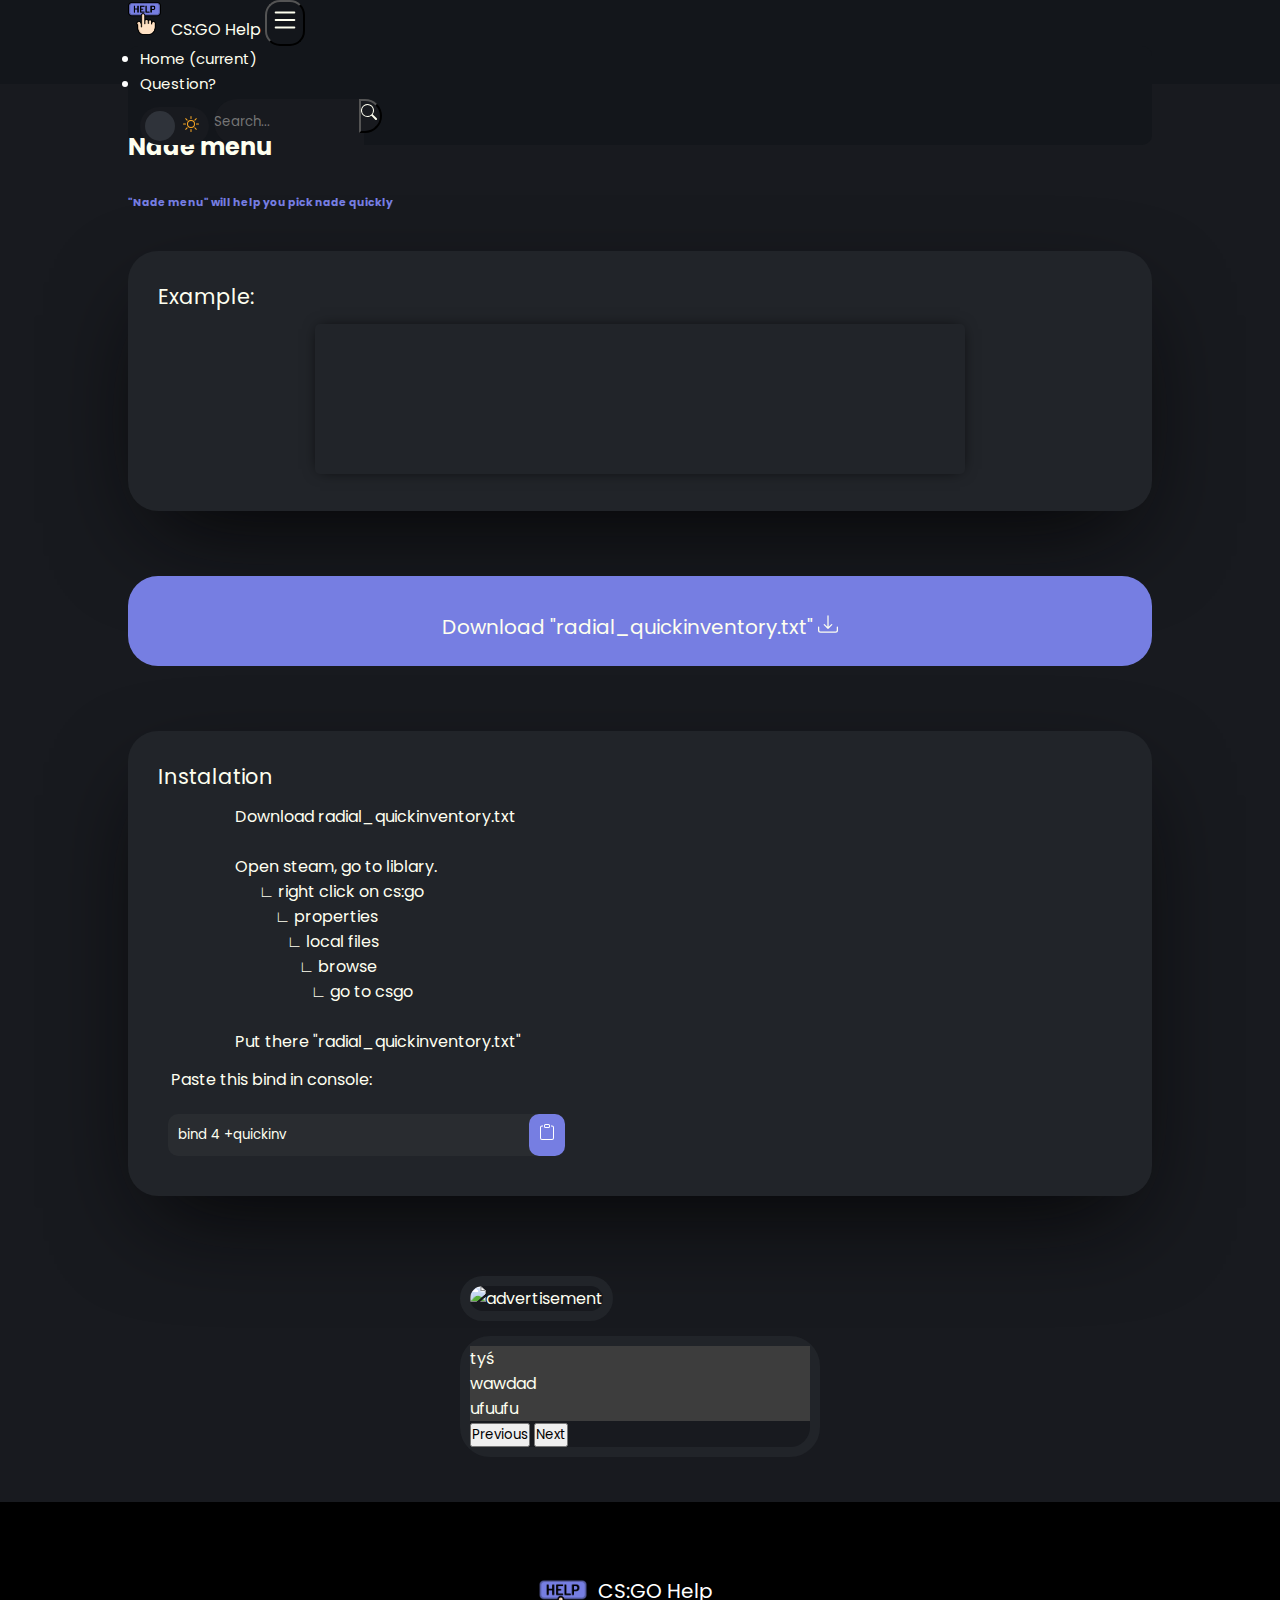
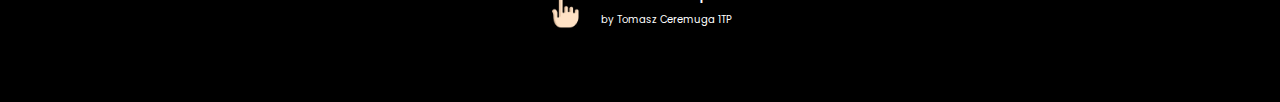
==== articles/nade-menu/nadeMenu.html @ e853deb7 "first commit" ====
<!DOCTYPE html>
<html lang="en">

<head>
  <meta charset="UTF-8">
  <meta http-equiv="X-UA-Compatible" content="IE=edge">
  <meta name="viewport" content="width=device-width, initial-scale=1.0">
  <title>CS:GO HELP | Nade menu</title>
  <script
  src="https://code.jquery.com/jquery-3.6.0.js"
  integrity="sha256-H+K7U5CnXl1h5ywQfKtSj8PCmoN9aaq30gDh27Xc0jk="
  crossorigin="anonymous"></script>
  <link rel="icon" href="../../index/img_index/help_icon.png">
  <link rel="stylesheet" href="https://cdn.jsdelivr.net/npm/bootstrap@4.6.1/dist/css/bootstrap.min.css" integrity="sha384-zCbKRCUGaJDkqS1kPbPd7TveP5iyJE0EjAuZQTgFLD2ylzuqKfdKlfG/eSrtxUkn" crossorigin="anonymous">
  <link rel="stylesheet" href="../../css/style.css">
  <link rel="stylesheet" href="../../css/dark.css">  
   
  
  <style>
    @media only screen and (max-width: 991px) {
        .label{
          margin-top: 3px !important;
        }
        
    }
  </style>
  
</head>
  
<body>

  <nav class="navbar navbar-expand-lg sticky-top x-0 z-30" style=" min-height: 84px !important; background-color: #13161B; color: rgb(255, 255, 255); padding-left: 10%; padding-right: 10%; height: 84px; top: -3px !important">

    <a class="navbar-brand" href="../../index.html"> <img src="../../img/help_icon.png" width="33" height="33"
        class="d-inline-block align-top" alt="logo" style="margin-right: 0.5vw;"> <span class="text60px">CS:GO Help</span> </a>
    <button class="navbar-toggler" type="button" data-toggle="collapse" data-target="#navbarSupportedContent"
      aria-controls="navbarSupportedContent" aria-expanded="false" aria-label="Toggle navigation"  style="background-color: #13161B; padding: 3px 3px 3px 3px; border-radius: 15px !important;">
      
      
      <span class="navbar-toggler-icon" style="color: rgb(254, 255, 240); "><svg xmlns="http://www.w3.org/2000/svg" width="30" height="30" fill="currentColor" class="bi bi-list" viewBox="0 0 16 16">
        <path fill-rule="evenodd" d="M2.5 12a.5.5 0 0 1 .5-.5h10a.5.5 0 0 1 0 1H3a.5.5 0 0 1-.5-.5zm0-4a.5.5 0 0 1 .5-.5h10a.5.5 0 0 1 0 1H3a.5.5 0 0 1-.5-.5zm0-4a.5.5 0 0 1 .5-.5h10a.5.5 0 0 1 0 1H3a.5.5 0 0 1-.5-.5z"/>
      </svg ></span>
    </button>

    <div class="collapse navbar-collapse" id="navbarSupportedContent" style="background-color: #13161B;  border-radius: 10px; padding-left: 12px;">
      <ul class="navbar-nav mr-auto">
        <li class="nav-item active">
          <a class="nav-link" href="#">Home <span class="sr-only">(current)</span></a>
        </li>
        <li class="nav-item">
          <a class="nav-link" href="https://discord.gg/2qhRYA9V">Question?</a>
        </li>
      </ul>
      
      <!-- przelacznik -->
      <div class="buttons2">
        <input type="checkbox" class="checkbox" id="checkbox" style="margin-top: -3px !important; margin-right: -13px !important; color: rgb(254, 255, 240);">
        <label for="checkbox" class="label">
          <i class="bi bbi-brightness-high"><svg xmlns="http://www.w3.org/2000/svg" width="16.3" height="16.3" fill="currentColor" class="bi bi-moon" viewBox="0 0 16 16">
              <path d="M6 .278a.768.768 0 0 1 .08.858 7.208 7.208 0 0 0-.878 3.46c0 4.021 3.278 7.277 7.318 7.277.527 0 1.04-.055 1.533-.16a.787.787 0 0 1 .81.316.733.733 0 0 1-.031.893A8.349 8.349 0 0 1 8.344 16C3.734 16 0 12.286 0 7.71 0 4.266 2.114 1.312 5.124.06A.752.752 0 0 1 6 .278zM4.858 1.311A7.269 7.269 0 0 0 1.025 7.71c0 4.02 3.279 7.276 7.319 7.276a7.316 7.316 0 0 0 5.205-2.162c-.337.042-.68.063-1.029.063-4.61 0-8.343-3.714-8.343-8.29 0-1.167.242-2.278.681-3.286z"/>
            </svg></i>
          <i class="bi bi-moon"><svg xmlns="http://www.w3.org/2000/svg" width="16" height="16" fill="currentColor" class="bi bi-brightness-high" viewBox="0 0 16 16">
              <path d="M8 11a3 3 0 1 1 0-6 3 3 0 0 1 0 6zm0 1a4 4 0 1 0 0-8 4 4 0 0 0 0 8zM8 0a.5.5 0 0 1 .5.5v2a.5.5 0 0 1-1 0v-2A.5.5 0 0 1 8 0zm0 13a.5.5 0 0 1 .5.5v2a.5.5 0 0 1-1 0v-2A.5.5 0 0 1 8 13zm8-5a.5.5 0 0 1-.5.5h-2a.5.5 0 0 1 0-1h2a.5.5 0 0 1 .5.5zM3 8a.5.5 0 0 1-.5.5h-2a.5.5 0 0 1 0-1h2A.5.5 0 0 1 3 8zm10.657-5.657a.5.5 0 0 1 0 .707l-1.414 1.415a.5.5 0 1 1-.707-.708l1.414-1.414a.5.5 0 0 1 .707 0zm-9.193 9.193a.5.5 0 0 1 0 .707L3.05 13.657a.5.5 0 0 1-.707-.707l1.414-1.414a.5.5 0 0 1 .707 0zm9.193 2.121a.5.5 0 0 1-.707 0l-1.414-1.414a.5.5 0 0 1 .707-.707l1.414 1.414a.5.5 0 0 1 0 .707zM4.464 4.465a.5.5 0 0 1-.707 0L2.343 3.05a.5.5 0 1 1 .707-.707l1.414 1.414a.5.5 0 0 1 0 .708z"/>
            </svg></i>
          <div class="ball"> </div>
        </label>
      

      <!-- searcher -->
      
      <form class="form-inline my-2 my-lg-0" style="display: flex; margin-top: 3px !important;">
        <input class="form-control shadow-none" type="search" placeholder="Search..." aria-label="Search"
          style="border: 0;border-radius: 50px 0 0 50px; width: 150px; margin-right: -5px !important;  background-color: #181A1F; color: rgb(254, 255, 240 ) !important;">
        <button class="btn shadow-none" type="submit" style="border-radius: 0 50px 50px 0;height: calc(1.5em + .75rem + 2px) !important; background-color: #181A1F; color: #fefff0; position: relative;"><svg xmlns="http://www.w3.org/2000/svg" width="16" height="16" fill="currentColor" class="bi bi-search" viewBox="0 0 16 16">
            <path d="M11.742 10.344a6.5 6.5 0 1 0-1.397 1.398h-.001c.03.04.062.078.098.115l3.85 3.85a1 1 0 0 0 1.415-1.414l-3.85-3.85a1.007 1.007 0 0 0-.115-.1zM12 6.5a5.5 5.5 0 1 1-11 0 5.5 5.5 0 0 1 11 0z"/>
          </svg></button>
      </form>
       </div>
    </div>
    </nav>


  <!-- HERE START -->

<div class="article1">
 <div class="sections">  
  <div class="left-section">
    

    <h2 class="htitle">Nade menu</h2>
      <h6 class="description"> <span class="purple-text">"Nade menu" will help you pick nade quickly</span> </h6>
    
    
      <div class="lighter" style="margin-top: 40px;"> 
       <p class="inlighter">Example:</p>
       <div class="video-container" style="width: 100%; text-align: center;">
          <video id="video1" autoplay muted loop
          style="width: 80%; max-width: 650px ;border-radius: 5px; box-shadow: 0px 0px 15px -5px rgba(0, 0, 0, 1);">
          <source src="../../video/nade-menu-example.mp4" type="video/mp4">
          Your browser does not support HTML video.
          </video>
        </div>
     </div>
    
        <div class="download-button">  
          <a class="download-link" href="https://github.com/tomaszceremuga/quick_inventory/archive/refs/heads/master.zip">
            <p>  
              Download "radial_quickinventory.txt" 
                    <svg xmlns="http://www.w3.org/2000/svg" width="20" height="20" fill="currentColor" class="bi bi-download" viewBox="0 0 16 16">
                <path d="M.5 9.9a.5.5 0 0 1 .5.5v2.5a1 1 0 0 0 1 1h12a1 1 0 0 0 1-1v-2.5a.5.5 0 0 1 1 0v2.5a2 2 0 0 1-2 2H2a2 2 0 0 1-2-2v-2.5a.5.5 0 0 1 .5-.5z"/>
                <path d="M7.646 11.854a.5.5 0 0 0 .708 0l3-3a.5.5 0 0 0-.708-.708L8.5 10.293V1.5a.5.5 0 0 0-1 0v8.793L5.354 8.146a.5.5 0 1 0-.708.708l3 3z"/>
              </svg>
            </p> 
          </a>
          
        </div>

       <div class="lighter" >
          <p class="inlighter">Instalation</p>
          <p style="margin-left: 6vw;"> Download radial_quickinventory.txt <br>
          <br>
            Open steam, go to liblary.
          <br> &nbsp;&nbsp;&nbsp;&nbsp;&nbsp;&nbsp;∟︎ right click on cs:go
          <br> &nbsp;&nbsp;&nbsp;&nbsp;&nbsp;&nbsp;&nbsp;&nbsp;&nbsp; ∟︎ properties
          <br> &nbsp;&nbsp;&nbsp;&nbsp;&nbsp;&nbsp;&nbsp;&nbsp;&nbsp;&nbsp;&nbsp;&nbsp; ∟︎ local files
          <br> &nbsp;&nbsp;&nbsp;&nbsp;&nbsp;&nbsp;&nbsp;&nbsp;&nbsp;&nbsp;&nbsp;&nbsp;&nbsp;&nbsp;&nbsp; ∟︎ browse
          <br> &nbsp;&nbsp;&nbsp;&nbsp;&nbsp;&nbsp;&nbsp;&nbsp;&nbsp;&nbsp;&nbsp;&nbsp;&nbsp;&nbsp;&nbsp;&nbsp;&nbsp;&nbsp;
          ∟︎ go to csgo
          <br>
          <br> Put there "radial_quickinventory.txt"
          </p>

          <div class="copy-bind">
            <div class="label1">
              Paste this bind in console:
            </div>
            <div class="copy-text">
              <input type="text" class="text" value="bind 4 +quickinv">
              <button>
                <svg xmlns="http://www.w3.org/2000/svg" width="16" height="16" fill="currentColor" class="bi bi-clipboard" viewBox="0 0 16 16">
                  <path d="M4 1.5H3a2 2 0 0 0-2 2V14a2 2 0 0 0 2 2h10a2 2 0 0 0 2-2V3.5a2 2 0 0 0-2-2h-1v1h1a1 1 0 0 1 1 1V14a1 1 0 0 1-1 1H3a1 1 0 0 1-1-1V3.5a1 1 0 0 1 1-1h1v-1z"/>
                  <path d="M9.5 1a.5.5 0 0 1 .5.5v1a.5.5 0 0 1-.5.5h-3a.5.5 0 0 1-.5-.5v-1a.5.5 0 0 1 .5-.5h3zm-3-1A1.5 1.5 0 0 0 5 1.5v1A1.5 1.5 0 0 0 6.5 4h3A1.5 1.5 0 0 0 11 2.5v-1A1.5 1.5 0 0 0 9.5 0h-3z"/>
                </svg>
              </button>
        </div>
      </div>
    </div>
    


  </div>
   <div class="right-section">
    <div class="advertisement">
        <a href="#" class="advertisment-link"><img src="https://www.signs.pl/il/16/Coca-Cola_od_nas.jpg" alt="advertisement" class="advertisment-img"></a>
    </div>
    <div class="other tutorials"> 
      <div id="carouselExampleControls" class="carousel slide" data-ride="carousel">
        <div class="carousel-inner">
          <div class="carousel-item active">
            tyś
          </div>
          <div class="carousel-item">
            wawdad
          </div>
          <div class="carousel-item">
            ufuufu
          </div>
        </div>
       <button class="carousel-control-prev" type="button" data-target="#carouselExampleControls" data-slide="prev">
          <span class="carousel-control-prev-icon" aria-hidden="true"></span>
          <span class="sr-only">Previous</span>
        </button>
        <button class="carousel-control-next" type="button" data-target="#carouselExampleControls" data-slide="next">
          <span class="carousel-control-next-icon" aria-hidden="true"></span>
          <span class="sr-only">Next</span>
        </button>
      </div>
    </div>
  </div> 
 </div>
</div>









<footer>
  <div class="in-footer">
    <a href="#" style="font-size: 20px;"><img class="footer-logo" src="../../img/help_icon.png" alt="your webbrowser doesn't support img">
    <p class="footer-text"> CS:GO Help</a>
    <br>
    <span style="font-size: 10px; margin-left: 3px;">by Tomasz Ceremuga 1TP</span></p>
  </div>
</footer>

<script src="https://cdn.jsdelivr.net/npm/jquery@3.5.1/dist/jquery.slim.min.js"
    integrity="sha384-DfXdz2htPH0lsSSs5nCTpuj/zy4C+OGpamoFVy38MVBnE+IbbVYUew+OrCXaRkfj"
    crossorigin="anonymous"></script>
  <script src="https://cdn.jsdelivr.net/npm/bootstrap@4.6.1/dist/js/bootstrap.bundle.min.js"
    integrity="sha384-fQybjgWLrvvRgtW6bFlB7jaZrFsaBXjsOMm/tB9LTS58ONXgqbR9W8oWht/amnpF"
    crossorigin="anonymous"></script>
  <script src="https://cdn.jsdelivr.net/npm/js-cookie@3.0.1/dist/js.cookie.min.js"></script>
<script>
  
  // SWITCH MODE

  const checkbox = document.getElementById('checkbox');
  let isLight = 0

  checkbox.addEventListener('change', () => {
    if (isLight == 0) {
        $('link[href="../../css/dark.css"]').attr("href","../../css/light.css")
        isLight = 1
    } else {
      $('link[href="../../css/light.css"]').attr("href","../../css/dark.css")
      isLight = 0
      }
    });
  
  
  // COPY BIND
  let copyText = document.querySelector(".copy-text");
      copyText.querySelector("button").addEventListener("click", function(){
          let input = copyText.querySelector("input.text");
            input.select();
            document.execCommand("copy");
            console.log('the bind has been copyed successfully');
      });

</script>
</body>

</html>
---- css/style.css ----
/* @font-face{font-family:'Inter';font-style:normal;font-weight:300;font-display:swap;src:url(https://fonts.gstatic.com/s/inter/v3/UcCO3FwrK3iLTeHuS_fvQtMwCp50KnMw2boKoduKmMEVuOKfMZs.woff) format('woff')}@font-face{font-family:'Inter';font-style:normal;font-weight:400;font-display:swap;src:url(https://fonts.gstatic.com/s/inter/v3/UcCO3FwrK3iLTeHuS_fvQtMwCp50KnMw2boKoduKmMEVuLyfMZs.woff) format('woff')}@font-face{font-family:'Inter';font-style:normal;font-weight:500;font-display:swap;src:url(https://fonts.gstatic.com/s/inter/v3/UcCO3FwrK3iLTeHuS_fvQtMwCp50KnMw2boKoduKmMEVuI6fMZs.woff) format('woff')}@font-face{font-family:'Inter';font-style:normal;font-weight:300;font-display:swap;src:url(https://fonts.gstatic.com/s/inter/v3/UcC73FwrK3iLTeHuS_fvQtMwCp50KnMa2JL7W0Q5n-wU.woff2) format('woff2');unicode-range:U+0460-052F,U+1C80-1C88,U+20B4,U+2DE0-2DFF,U+A640-A69F,U+FE2E-FE2F}@font-face{font-family:'Inter';font-style:normal;font-weight:300;font-display:swap;src:url(https://fonts.gstatic.com/s/inter/v3/UcC73FwrK3iLTeHuS_fvQtMwCp50KnMa0ZL7W0Q5n-wU.woff2) format('woff2');unicode-range:U+0400-045F,U+0490-0491,U+04B0-04B1,U+2116}@font-face{font-family:'Inter';font-style:normal;font-weight:300;font-display:swap;src:url(https://fonts.gstatic.com/s/inter/v3/UcC73FwrK3iLTeHuS_fvQtMwCp50KnMa2ZL7W0Q5n-wU.woff2) format('woff2');unicode-range:U+1F00-1FFF}@font-face{font-family:'Inter';font-style:normal;font-weight:300;font-display:swap;src:url(https://fonts.gstatic.com/s/inter/v3/UcC73FwrK3iLTeHuS_fvQtMwCp50KnMa1pL7W0Q5n-wU.woff2) format('woff2');unicode-range:U+0370-03FF}@font-face{font-family:'Inter';font-style:normal;font-weight:300;font-display:swap;src:url(https://fonts.gstatic.com/s/inter/v3/UcC73FwrK3iLTeHuS_fvQtMwCp50KnMa2pL7W0Q5n-wU.woff2) format('woff2');unicode-range:U+0102-0103,U+0110-0111,U+0128-0129,U+0168-0169,U+01A0-01A1,U+01AF-01B0,U+1EA0-1EF9,U+20AB}@font-face{font-family:'Inter';font-style:normal;font-weight:300;font-display:swap;src:url(https://fonts.gstatic.com/s/inter/v3/UcC73FwrK3iLTeHuS_fvQtMwCp50KnMa25L7W0Q5n-wU.woff2) format('woff2');unicode-range:U+0100-024F,U+0259,U+1E00-1EFF,U+2020,U+20A0-20AB,U+20AD-20CF,U+2113,U+2C60-2C7F,U+A720-A7FF}@font-face{font-family:'Inter';font-style:normal;font-weight:300;font-display:swap;src:url(https://fonts.gstatic.com/s/inter/v3/UcC73FwrK3iLTeHuS_fvQtMwCp50KnMa1ZL7W0Q5nw.woff2) format('woff2');unicode-range:U+0000-00FF,U+0131,U+0152-0153,U+02BB-02BC,U+02C6,U+02DA,U+02DC,U+2000-206F,U+2074,U+20AC,U+2122,U+2191,U+2193,U+2212,U+2215,U+FEFF,U+FFFD}@font-face{font-family:'Inter';font-style:normal;font-weight:400;font-display:swap;src:url(https://fonts.gstatic.com/s/inter/v3/UcC73FwrK3iLTeHuS_fvQtMwCp50KnMa2JL7W0Q5n-wU.woff2) format('woff2');unicode-range:U+0460-052F,U+1C80-1C88,U+20B4,U+2DE0-2DFF,U+A640-A69F,U+FE2E-FE2F}@font-face{font-family:'Inter';font-style:normal;font-weight:400;font-display:swap;src:url(https://fonts.gstatic.com/s/inter/v3/UcC73FwrK3iLTeHuS_fvQtMwCp50KnMa0ZL7W0Q5n-wU.woff2) format('woff2');unicode-range:U+0400-045F,U+0490-0491,U+04B0-04B1,U+2116}@font-face{font-family:'Inter';font-style:normal;font-weight:400;font-display:swap;src:url(https://fonts.gstatic.com/s/inter/v3/UcC73FwrK3iLTeHuS_fvQtMwCp50KnMa2ZL7W0Q5n-wU.woff2) format('woff2');unicode-range:U+1F00-1FFF}@font-face{font-family:'Inter';font-style:normal;font-weight:400;font-display:swap;src:url(https://fonts.gstatic.com/s/inter/v3/UcC73FwrK3iLTeHuS_fvQtMwCp50KnMa1pL7W0Q5n-wU.woff2) format('woff2');unicode-range:U+0370-03FF}@font-face{font-family:'Inter';font-style:normal;font-weight:400;font-display:swap;src:url(https://fonts.gstatic.com/s/inter/v3/UcC73FwrK3iLTeHuS_fvQtMwCp50KnMa2pL7W0Q5n-wU.woff2) format('woff2');unicode-range:U+0102-0103,U+0110-0111,U+0128-0129,U+0168-0169,U+01A0-01A1,U+01AF-01B0,U+1EA0-1EF9,U+20AB}@font-face{font-family:'Inter';font-style:normal;font-weight:400;font-display:swap;src:url(https://fonts.gstatic.com/s/inter/v3/UcC73FwrK3iLTeHuS_fvQtMwCp50KnMa25L7W0Q5n-wU.woff2) format('woff2');unicode-range:U+0100-024F,U+0259,U+1E00-1EFF,U+2020,U+20A0-20AB,U+20AD-20CF,U+2113,U+2C60-2C7F,U+A720-A7FF}@font-face{font-family:'Inter';font-style:normal;font-weight:400;font-display:swap;src:url(https://fonts.gstatic.com/s/inter/v3/UcC73FwrK3iLTeHuS_fvQtMwCp50KnMa1ZL7W0Q5nw.woff2) format('woff2');unicode-range:U+0000-00FF,U+0131,U+0152-0153,U+02BB-02BC,U+02C6,U+02DA,U+02DC,U+2000-206F,U+2074,U+20AC,U+2122,U+2191,U+2193,U+2212,U+2215,U+FEFF,U+FFFD}@font-face{font-family:'Inter';font-style:normal;font-weight:500;font-display:swap;src:url(https://fonts.gstatic.com/s/inter/v3/UcC73FwrK3iLTeHuS_fvQtMwCp50KnMa2JL7W0Q5n-wU.woff2) format('woff2');unicode-range:U+0460-052F,U+1C80-1C88,U+20B4,U+2DE0-2DFF,U+A640-A69F,U+FE2E-FE2F}@font-face{font-family:'Inter';font-style:normal;font-weight:500;font-display:swap;src:url(https://fonts.gstatic.com/s/inter/v3/UcC73FwrK3iLTeHuS_fvQtMwCp50KnMa0ZL7W0Q5n-wU.woff2) format('woff2');unicode-range:U+0400-045F,U+0490-0491,U+04B0-04B1,U+2116}@font-face{font-family:'Inter';font-style:normal;font-weight:500;font-display:swap;src:url(https://fonts.gstatic.com/s/inter/v3/UcC73FwrK3iLTeHuS_fvQtMwCp50KnMa2ZL7W0Q5n-wU.woff2) format('woff2');unicode-range:U+1F00-1FFF}@font-face{font-family:'Inter';font-style:normal;font-weight:500;font-display:swap;src:url(https://fonts.gstatic.com/s/inter/v3/UcC73FwrK3iLTeHuS_fvQtMwCp50KnMa1pL7W0Q5n-wU.woff2) format('woff2');unicode-range:U+0370-03FF}@font-face{font-family:'Inter';font-style:normal;font-weight:500;font-display:swap;src:url(https://fonts.gstatic.com/s/inter/v3/UcC73FwrK3iLTeHuS_fvQtMwCp50KnMa2pL7W0Q5n-wU.woff2) format('woff2');unicode-range:U+0102-0103,U+0110-0111,U+0128-0129,U+0168-0169,U+01A0-01A1,U+01AF-01B0,U+1EA0-1EF9,U+20AB}@font-face{font-family:'Inter';font-style:normal;font-weight:500;font-display:swap;src:url(https://fonts.gstatic.com/s/inter/v3/UcC73FwrK3iLTeHuS_fvQtMwCp50KnMa25L7W0Q5n-wU.woff2) format('woff2');unicode-range:U+0100-024F,U+0259,U+1E00-1EFF,U+2020,U+20A0-20AB,U+20AD-20CF,U+2113,U+2C60-2C7F,U+A720-A7FF}@font-face{font-family:'Inter';font-style:normal;font-weight:500;font-display:swap;src:url(https://fonts.gstatic.com/s/inter/v3/UcC73FwrK3iLTeHuS_fvQtMwCp50KnMa1ZL7W0Q5nw.woff2) format('woff2');unicode-range:U+0000-00FF,U+0131,U+0152-0153,U+02BB-02BC,U+02C6,U+02DA,U+02DC,U+2000-206F,U+2074,U+20AC,U+2122,U+2191,U+2193,U+2212,U+2215,U+FEFF,U+FFFD} */
@import url('https://fonts.googleapis.com/css2?family=Poppins:wght@500&display=swap');
@import url('https://fonts.googleapis.com/css2?family=Poppins&display=swap');
*{
    margin: 0;
    padding: 0;
    font-family: 'Poppins', sans-serif;
    box-sizing: border-box;
    /* font-weight: 600;  */
}

/* Better scroll */
::-webkit-scrollbar{
    width: 7px;
    position: relative;
}
::-webkit-scrollbar-thumb{
    background-color: rgb(78, 78, 78);
    border-radius: 50px;
    margin: 0 1px 0 1px;
}



/* nav */
.dropdown-menu{
    width: 180px !important;
    border-radius: 10px !important;
    font-size: px !important;

}
.nav-link{
    font-size: 15px;

}
.dropdown-item{
    font-size: 15px;
    transition: all 0.2s ease;
}
.dropdown-item:hover{
 margin-left: 10px;  
 width: 80%; 
}

.form-inline{
    margin-top: 10px !important; 
}
@media only screen and (max-width: 991px) {
    .form-inline{
      margin-top: 5px !important;
    }
  }
.form-control{
    margin-right: -8px;
}

.buttons2{
    display: inline-flex;
}
@media only screen and (max-width: 575px) {
        .form-control{
            display: none;
        }
        .form-inline .btn{
             display: none;
           
        }
    }


.text60px{
    font-weight: 60px !important;
}
.checkbox{
    opacity: 0;
    position: absolute;

}

/* switcher */
.checkbox:checked + .label .ball{
    transform: translateX(29px);

}
.label{
    width: 69px;
    height: calc(1.5em + .75rem + 2px);
    background-color: #181A1F;
    display: flex;
    border-radius: 50px;
    align-items: center;
    padding: 16px;
    justify-content: space-between;
    position: relative;
    margin-right: 5px;
    margin-top: 11px;
}
 .ball{
    width: 30px;
    height: 30px;
    background-color: #2f333a;
    position: absolute;
    left: 5px;
    border-radius: 50%;
    transition: transform 0.15s linear;
} 
.bi-brightness-high{
    font-size: 12px;
    color: #ffab24;
    margin-top: 1px;
    margin-right: -6px;
}
.bi-moon{
    font-size: 12px;
    color: #f1c40f;
    
    margin-left: -3px;
    margin-top: -1px;
}



.form-inline{
    display: inline-block;
}
nav a{
    color: rgb(254, 255, 240) !important;
}
.bi-search{
    margin-right: 3px;
    margin-bottom: 3px;
}
article{
    margin: 45px 10%;
    min-height: 1000px;
}
article h6{
    margin: 3% 0;
     color: rgb(97, 97, 97) !important;
}
.article1{
    margin: 45px 10%;
    min-height: 1000px;
}
.article1 h6{
    margin: 3% 0;
     color: rgb(97, 97, 97) !important;
}

/* cards */
.card{
    max-width: 500px;
    margin-bottom: 20px;
    color: #fefff0;
    border: 0;
    border-radius: 30px; 
    text-align: center;

}
@media only screen and (min-width: 1900px) {
    .card{
        min-height: 350px;
    }
}
.card-img-top{
    border-radius: 30px 30px 0 0;
}
.card-title{
    font-weight: 500;
    font-size: 25px;
}
.card-link2{
    padding: 12px;
    background-color: #767de2;
    border-radius: 5px;
    font-size: 90%;
    width: 50%;
    transition: all 0.2s ease;
}
a, a:hover, a:focus, a:active {
    text-decoration: none;
    color: inherit;
}
.card-link2:hover{
    background-color: #868bda;
}



            /* in tutorial */

.setions{
    display: flex;
}
.left-section{
    max-width: 1300px;
    padding: 0;
    margin-right: 0;

}
.right-section{
    width: 100%;
    height: auto;
}
@media only screen and (min-width: 1450px) {
    .right-section{
        width: 230px;
        height: auto;
        position: absolute;
        right: 10%;
        top: 129px;
    }
}

.lighter{
    padding: 30px;
    width: auto;
    max-width: 1030px;
    border-radius: 30px;
    margin: 0 20% 65px 0;
    
}

.inlighter{
    margin: 0 0 12px 0;
    font-size: 130%;
}
.purple-text{
    color: rgb(118, 126, 226);
}

.bluer{
    background-color: rgb(118, 126, 226);
    /* padding: 20px; */
    width: 100%;
    max-width: 1030px;
    border-radius: 30px;
    /* text-align: center; */
    margin: 0 20% 65px 0;
   
}
.download-button{
    width: 100%;
    height: 90px;
    max-width: 1030px;
    margin: 0 20% 65px 0;
    background-color: rgb(118, 126, 226);
    border-radius: 30px;
}
.download-link{
    width: 100%;
    height: 100%;
    display: grid;
    place-content: center;
    border-radius: 30px;
    padding-top: 12px;
    font-size: 3vw;
    transition: all 0.2s ease;
}
@media screen and (min-width: 1000px) {
    .download-link {
       font-size: 20px;
    }
  }
.download-link:hover{
    background-color: #868bda;
}


@media only screen and (max-width: 1440px) {
    .bluer{
        margin-right: 0;
        max-width: none;
    }
    .lighter{
        margin-right: 0;
        max-width: none;
    }
    .bluer a{
        font-size: 1.5vw;
    }
  }
  @media only screen and (max-width: 768px) {
        .bluer a{
            font-size: 2.3vw;
            width: 100%;
            max-width: none !important;
        }
    }
  @media only screen and (max-width: 426px) {
    .lighter {
        font-size: 4vw;
        width: 100%;
        max-width: none !important;
    }
    .bluer a{
        font-size: 3.5vw;
        width: 100%;
        max-width: none !important;
    }
    .htitle{
        font-size: 6vw;
    }
    .description{
        font-size: 4vw;
    }
    .video-container{
        margin: -12px;
    }
    #video1{
        width: 100% !important;
        margin: 5px -12px 5px 12px;
    }
  }

  /* Copy bind */
    .label1{
        padding: 1vw;
        /* font-size: 1.7vw; */

    }
    .copy-text{
        position: relative;
        padding: 10px;
        /* background-color: rgb(87, 87, 87); */
        border-radius: 10px;
        display: flex;
        width: auto;
        
    }
    .copy-text input.text{
        padding: 10px;
        /* font-size: 1.7vw; */
        border: none;
        width: 100%;
        max-width: 380px;
        border-radius: 10px;
        outline: none;
    }
    .copy-text button{
        padding: 10px;
        color: #fff;
        /* font-size: 1.6vw; */
        background: rgb(118, 126, 226);
        border: none;
        outline: none;
        border-radius: 10px;
        cursor: pointer;
        margin-left: -19px;
    }
    .copy-text button:active {
        background: rgb(118, 126, 226);
    }
    .copy-text button:hover {
        background: #868bda;
    }
    .advertisement{
        width: 100%;
        max-width: 450px;
        height: auto;
    }
    .advertisment-img{
        width: 100%;
        max-width: 426px;
        margin: 15px 0;
        border-radius: 30px;
        transform: scale(1);
    }
    .carousel{
        width: 100%;
        max-width: 450px;
        height: auto;
        max-width: 426px;
        margin: 15px 0;
        border-radius: 30px;
        transform: scale(1);
    }
    .carousel-item{
        background-color: rgb(61, 61, 61);
    }
    @media only screen and (max-width: 426px) {
        .advertisment-img{
            transform: scale(1);
        }
        .carousel{
            transform: scale(1);
        }
    }
    @media only screen and (min-width: 426px) {
        .advertisement{
            margin: 0 auto;
            max-width: 360px;
        }  
        .carousel{
            margin: 0 auto;
            max-width: 360px;
        }  
    }
    @media only screen and (min-width: 1659px) {
        .advertisement{
            margin-left: -34px;
            margin-top: 190px;
        }
        .carousel{
            width: 100%;
            max-width: 426px;
            margin: 15px 0;
            margin-left: -34px;
            top: 65.5px;
            border-radius: 8px;
            border: 10px solid rgb(46, 46, 46);
            transform: scale(1.3);
        }
        .advertisment-img{
            margin: 0% 0 12px;
            transform: scale(1.3);

        }
        
    }
    

/* FOOTER */
footer{
    position: relative;
    bottom: 0px;
    background-color: black;
    height: 200px;
    width: 100%;
    font-size: 15px !important;
    color: white;
    display: grid;
    place-content: center;
}
.in-footer{
    display: grid;
    place-content: center;
    width: 270px;
    height: auto;
  

}
.footer-text{
    margin-left: 50px;
}
.footer-logo{
    position: absolute; 
    width: 50px;
    margin-left: -10px; 
    margin-top: 3px;
}
---- css/dark.css ----
body{
    background: #181A1F;
    color: rgb(254, 255, 240) !important;
}

hr{
    display: block; height: 1px;
    border: 0; border-top: 1px solid rgb(116, 116, 116);
    margin: 1em 0; padding: 0;
}
.card{
    background-color: #212429;
    color: #fefff0;
    box-shadow: 0px 38px 100px -26px rgba(5, 5, 6, 1);

}
.lighter{
    background-color: #212429;
    box-shadow: 0px 38px 100px -26px rgba(5, 5, 6, 1);
}
.bluer{
    box-shadow: 0px 38px 100px -26px rgba(5, 5, 6, 1);
}
.lighte11 p{
    color: #fefff0;
}
.label1{
    color: #fefff0;
}
.copy-text input.text{
    color: #fefff0;
    background-color: #292c30;

}
.advertisment-img{
    border: 10px solid #212429;
}
.carousel{
    border: 10px solid #212429;
}
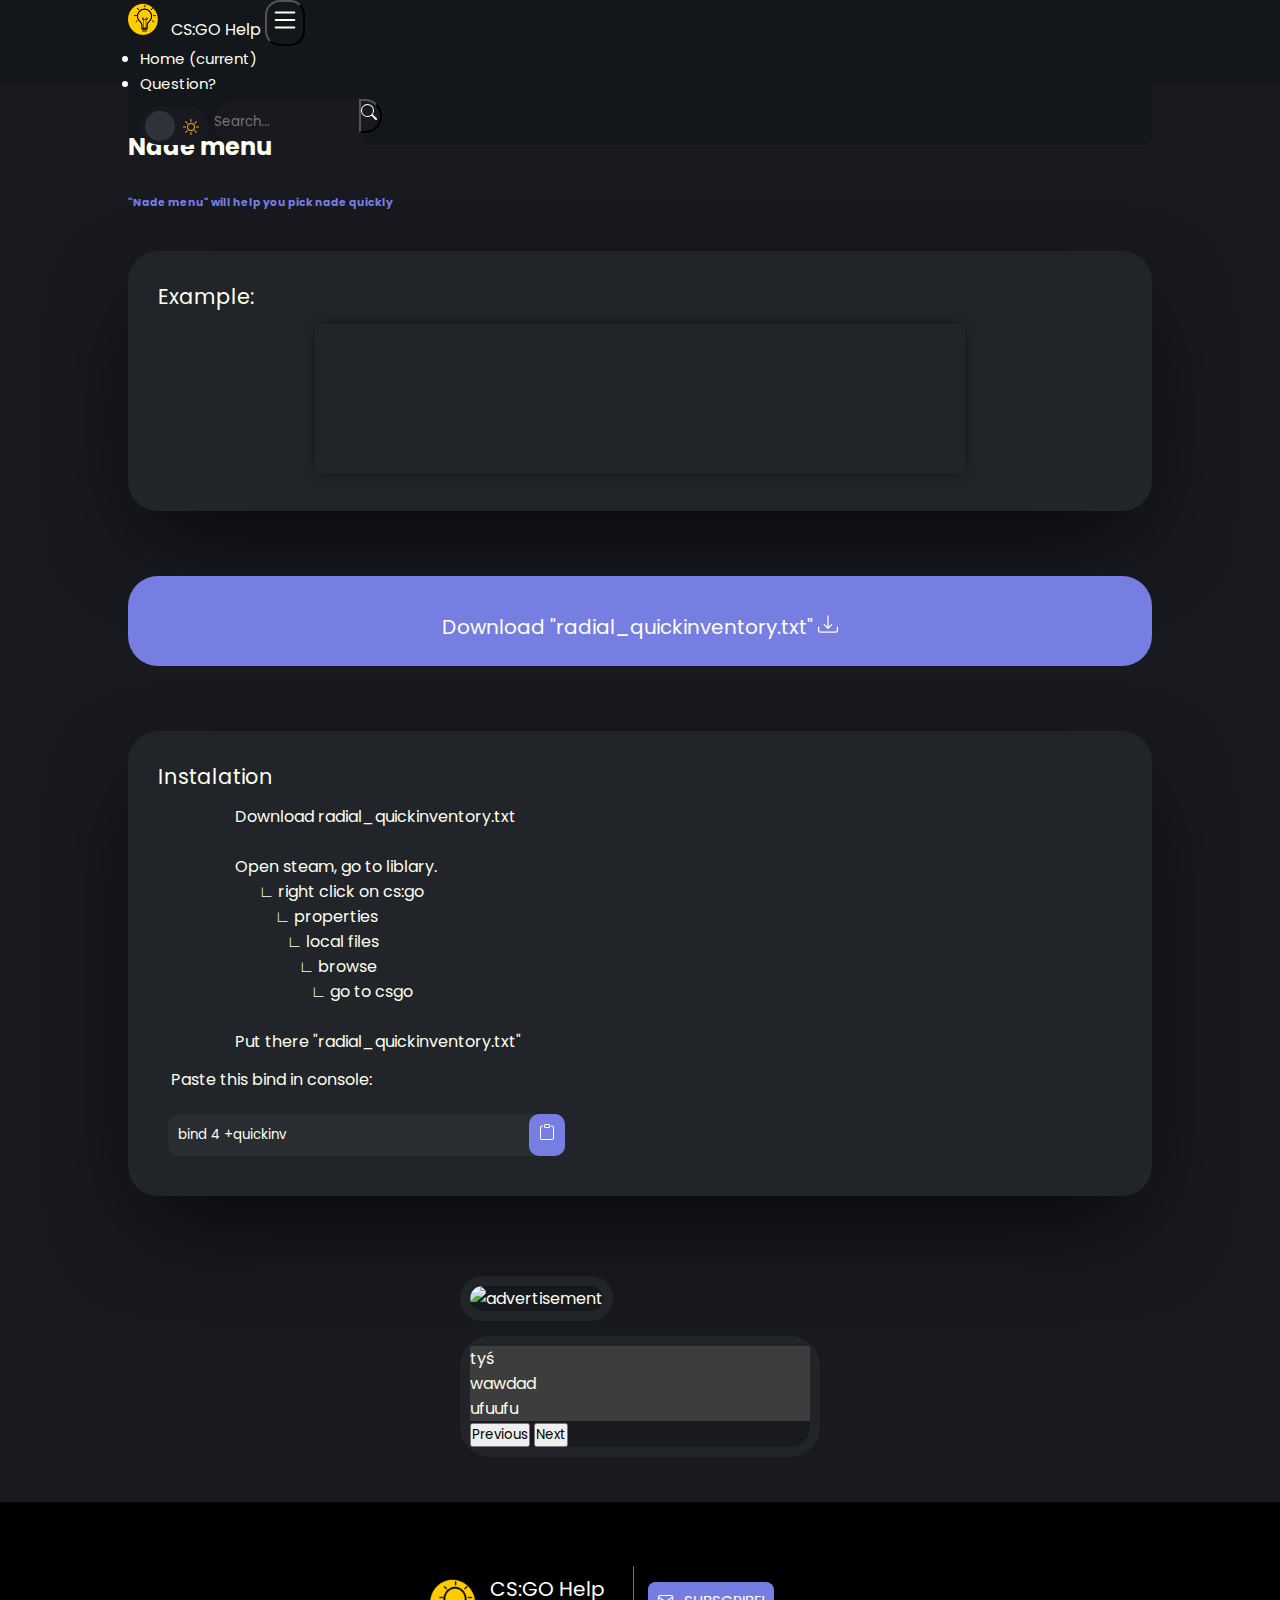
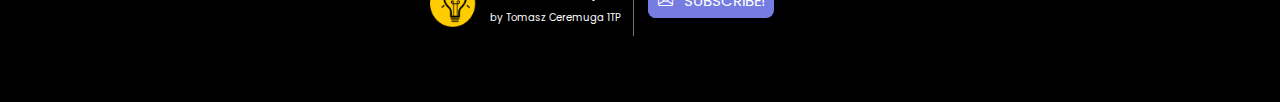
==== commit c77f566d: "slider" ====
--- a/articles/nade-menu/nadeMenu.html
+++ b/articles/nade-menu/nadeMenu.html
@@ -10,7 +10,7 @@
   src="https://code.jquery.com/jquery-3.6.0.js"
   integrity="sha256-H+K7U5CnXl1h5ywQfKtSj8PCmoN9aaq30gDh27Xc0jk="
   crossorigin="anonymous"></script>
-  <link rel="icon" href="../../index/img_index/help_icon.png">
+  <link rel="icon" href="../../img/help_icon.png">
   <link rel="stylesheet" href="https://cdn.jsdelivr.net/npm/bootstrap@4.6.1/dist/css/bootstrap.min.css" integrity="sha384-zCbKRCUGaJDkqS1kPbPd7TveP5iyJE0EjAuZQTgFLD2ylzuqKfdKlfG/eSrtxUkn" crossorigin="anonymous">
   <link rel="stylesheet" href="../../css/style.css">
   <link rel="stylesheet" href="../../css/dark.css">  
@@ -50,18 +50,19 @@
         <li class="nav-item">
           <a class="nav-link" href="https://discord.gg/2qhRYA9V">Question?</a>
         </li>
+       
       </ul>
       
       <!-- przelacznik -->
       <div class="buttons2">
         <input type="checkbox" class="checkbox" id="checkbox" style="margin-top: -3px !important; margin-right: -13px !important; color: rgb(254, 255, 240);">
         <label for="checkbox" class="label">
-          <i class="bi bbi-brightness-high"><svg xmlns="http://www.w3.org/2000/svg" width="16.3" height="16.3" fill="currentColor" class="bi bi-moon" viewBox="0 0 16 16">
+          <svg xmlns="http://www.w3.org/2000/svg" width="16.3" height="16.3" fill="currentColor" class="bi bi-moon" viewBox="0 0 16 16">
               <path d="M6 .278a.768.768 0 0 1 .08.858 7.208 7.208 0 0 0-.878 3.46c0 4.021 3.278 7.277 7.318 7.277.527 0 1.04-.055 1.533-.16a.787.787 0 0 1 .81.316.733.733 0 0 1-.031.893A8.349 8.349 0 0 1 8.344 16C3.734 16 0 12.286 0 7.71 0 4.266 2.114 1.312 5.124.06A.752.752 0 0 1 6 .278zM4.858 1.311A7.269 7.269 0 0 0 1.025 7.71c0 4.02 3.279 7.276 7.319 7.276a7.316 7.316 0 0 0 5.205-2.162c-.337.042-.68.063-1.029.063-4.61 0-8.343-3.714-8.343-8.29 0-1.167.242-2.278.681-3.286z"/>
-            </svg></i>
-          <i class="bi bi-moon"><svg xmlns="http://www.w3.org/2000/svg" width="16" height="16" fill="currentColor" class="bi bi-brightness-high" viewBox="0 0 16 16">
+            </svg>
+          <svg xmlns="http://www.w3.org/2000/svg" width="16" height="16" fill="currentColor" class="bi bi-brightness-high" viewBox="0 0 16 16">
               <path d="M8 11a3 3 0 1 1 0-6 3 3 0 0 1 0 6zm0 1a4 4 0 1 0 0-8 4 4 0 0 0 0 8zM8 0a.5.5 0 0 1 .5.5v2a.5.5 0 0 1-1 0v-2A.5.5 0 0 1 8 0zm0 13a.5.5 0 0 1 .5.5v2a.5.5 0 0 1-1 0v-2A.5.5 0 0 1 8 13zm8-5a.5.5 0 0 1-.5.5h-2a.5.5 0 0 1 0-1h2a.5.5 0 0 1 .5.5zM3 8a.5.5 0 0 1-.5.5h-2a.5.5 0 0 1 0-1h2A.5.5 0 0 1 3 8zm10.657-5.657a.5.5 0 0 1 0 .707l-1.414 1.415a.5.5 0 1 1-.707-.708l1.414-1.414a.5.5 0 0 1 .707 0zm-9.193 9.193a.5.5 0 0 1 0 .707L3.05 13.657a.5.5 0 0 1-.707-.707l1.414-1.414a.5.5 0 0 1 .707 0zm9.193 2.121a.5.5 0 0 1-.707 0l-1.414-1.414a.5.5 0 0 1 .707-.707l1.414 1.414a.5.5 0 0 1 0 .707zM4.464 4.465a.5.5 0 0 1-.707 0L2.343 3.05a.5.5 0 1 1 .707-.707l1.414 1.414a.5.5 0 0 1 0 .708z"/>
-            </svg></i>
+            </svg>
           <div class="ball"> </div>
         </label>
       
@@ -190,10 +191,19 @@
 
 <footer>
   <div class="in-footer">
-    <a href="#" style="font-size: 20px;"><img class="footer-logo" src="../../img/help_icon.png" alt="your webbrowser doesn't support img">
-    <p class="footer-text"> CS:GO Help</a>
-    <br>
-    <span style="font-size: 10px; margin-left: 3px;">by Tomasz Ceremuga 1TP</span></p>
+    <div class="footer-left">
+      <a href="#" style="font-size: 20px;"><img class="footer-logo" src="../../img/help_icon.png" alt="your webbrowser doesn't support img">
+      <p class="footer-text"> CS:GO Help</a>
+      <br>
+      <span style="font-size: 10px;">by Tomasz Ceremuga 1TP</span></p>
+    </div>
+    <div class="footer-mid"></div>
+    <div style="display: flex; margin-top: 3px; margin-left: 15px;">
+      <div class="newsletter">
+      <div class="icon-newsletter"><i class="bi bi-envelope"></i></div>
+      <input class="input-newsletter" type="email" name="" value="" placeholder="Enter your email">
+      <button class="button-newsletter" type="button" name="subscribe">Subscribe!</button>
+    </div>
   </div>
 </footer>
 
--- a/css/style.css
+++ b/css/style.css
@@ -1,6 +1,7 @@
 /* @font-face{font-family:'Inter';font-style:normal;font-weight:300;font-display:swap;src:url(https://fonts.gstatic.com/s/inter/v3/UcCO3FwrK3iLTeHuS_fvQtMwCp50KnMw2boKoduKmMEVuOKfMZs.woff) format('woff')}@font-face{font-family:'Inter';font-style:normal;font-weight:400;font-display:swap;src:url(https://fonts.gstatic.com/s/inter/v3/UcCO3FwrK3iLTeHuS_fvQtMwCp50KnMw2boKoduKmMEVuLyfMZs.woff) format('woff')}@font-face{font-family:'Inter';font-style:normal;font-weight:500;font-display:swap;src:url(https://fonts.gstatic.com/s/inter/v3/UcCO3FwrK3iLTeHuS_fvQtMwCp50KnMw2boKoduKmMEVuI6fMZs.woff) format('woff')}@font-face{font-family:'Inter';font-style:normal;font-weight:300;font-display:swap;src:url(https://fonts.gstatic.com/s/inter/v3/UcC73FwrK3iLTeHuS_fvQtMwCp50KnMa2JL7W0Q5n-wU.woff2) format('woff2');unicode-range:U+0460-052F,U+1C80-1C88,U+20B4,U+2DE0-2DFF,U+A640-A69F,U+FE2E-FE2F}@font-face{font-family:'Inter';font-style:normal;font-weight:300;font-display:swap;src:url(https://fonts.gstatic.com/s/inter/v3/UcC73FwrK3iLTeHuS_fvQtMwCp50KnMa0ZL7W0Q5n-wU.woff2) format('woff2');unicode-range:U+0400-045F,U+0490-0491,U+04B0-04B1,U+2116}@font-face{font-family:'Inter';font-style:normal;font-weight:300;font-display:swap;src:url(https://fonts.gstatic.com/s/inter/v3/UcC73FwrK3iLTeHuS_fvQtMwCp50KnMa2ZL7W0Q5n-wU.woff2) format('woff2');unicode-range:U+1F00-1FFF}@font-face{font-family:'Inter';font-style:normal;font-weight:300;font-display:swap;src:url(https://fonts.gstatic.com/s/inter/v3/UcC73FwrK3iLTeHuS_fvQtMwCp50KnMa1pL7W0Q5n-wU.woff2) format('woff2');unicode-range:U+0370-03FF}@font-face{font-family:'Inter';font-style:normal;font-weight:300;font-display:swap;src:url(https://fonts.gstatic.com/s/inter/v3/UcC73FwrK3iLTeHuS_fvQtMwCp50KnMa2pL7W0Q5n-wU.woff2) format('woff2');unicode-range:U+0102-0103,U+0110-0111,U+0128-0129,U+0168-0169,U+01A0-01A1,U+01AF-01B0,U+1EA0-1EF9,U+20AB}@font-face{font-family:'Inter';font-style:normal;font-weight:300;font-display:swap;src:url(https://fonts.gstatic.com/s/inter/v3/UcC73FwrK3iLTeHuS_fvQtMwCp50KnMa25L7W0Q5n-wU.woff2) format('woff2');unicode-range:U+0100-024F,U+0259,U+1E00-1EFF,U+2020,U+20A0-20AB,U+20AD-20CF,U+2113,U+2C60-2C7F,U+A720-A7FF}@font-face{font-family:'Inter';font-style:normal;font-weight:300;font-display:swap;src:url(https://fonts.gstatic.com/s/inter/v3/UcC73FwrK3iLTeHuS_fvQtMwCp50KnMa1ZL7W0Q5nw.woff2) format('woff2');unicode-range:U+0000-00FF,U+0131,U+0152-0153,U+02BB-02BC,U+02C6,U+02DA,U+02DC,U+2000-206F,U+2074,U+20AC,U+2122,U+2191,U+2193,U+2212,U+2215,U+FEFF,U+FFFD}@font-face{font-family:'Inter';font-style:normal;font-weight:400;font-display:swap;src:url(https://fonts.gstatic.com/s/inter/v3/UcC73FwrK3iLTeHuS_fvQtMwCp50KnMa2JL7W0Q5n-wU.woff2) format('woff2');unicode-range:U+0460-052F,U+1C80-1C88,U+20B4,U+2DE0-2DFF,U+A640-A69F,U+FE2E-FE2F}@font-face{font-family:'Inter';font-style:normal;font-weight:400;font-display:swap;src:url(https://fonts.gstatic.com/s/inter/v3/UcC73FwrK3iLTeHuS_fvQtMwCp50KnMa0ZL7W0Q5n-wU.woff2) format('woff2');unicode-range:U+0400-045F,U+0490-0491,U+04B0-04B1,U+2116}@font-face{font-family:'Inter';font-style:normal;font-weight:400;font-display:swap;src:url(https://fonts.gstatic.com/s/inter/v3/UcC73FwrK3iLTeHuS_fvQtMwCp50KnMa2ZL7W0Q5n-wU.woff2) format('woff2');unicode-range:U+1F00-1FFF}@font-face{font-family:'Inter';font-style:normal;font-weight:400;font-display:swap;src:url(https://fonts.gstatic.com/s/inter/v3/UcC73FwrK3iLTeHuS_fvQtMwCp50KnMa1pL7W0Q5n-wU.woff2) format('woff2');unicode-range:U+0370-03FF}@font-face{font-family:'Inter';font-style:normal;font-weight:400;font-display:swap;src:url(https://fonts.gstatic.com/s/inter/v3/UcC73FwrK3iLTeHuS_fvQtMwCp50KnMa2pL7W0Q5n-wU.woff2) format('woff2');unicode-range:U+0102-0103,U+0110-0111,U+0128-0129,U+0168-0169,U+01A0-01A1,U+01AF-01B0,U+1EA0-1EF9,U+20AB}@font-face{font-family:'Inter';font-style:normal;font-weight:400;font-display:swap;src:url(https://fonts.gstatic.com/s/inter/v3/UcC73FwrK3iLTeHuS_fvQtMwCp50KnMa25L7W0Q5n-wU.woff2) format('woff2');unicode-range:U+0100-024F,U+0259,U+1E00-1EFF,U+2020,U+20A0-20AB,U+20AD-20CF,U+2113,U+2C60-2C7F,U+A720-A7FF}@font-face{font-family:'Inter';font-style:normal;font-weight:400;font-display:swap;src:url(https://fonts.gstatic.com/s/inter/v3/UcC73FwrK3iLTeHuS_fvQtMwCp50KnMa1ZL7W0Q5nw.woff2) format('woff2');unicode-range:U+0000-00FF,U+0131,U+0152-0153,U+02BB-02BC,U+02C6,U+02DA,U+02DC,U+2000-206F,U+2074,U+20AC,U+2122,U+2191,U+2193,U+2212,U+2215,U+FEFF,U+FFFD}@font-face{font-family:'Inter';font-style:normal;font-weight:500;font-display:swap;src:url(https://fonts.gstatic.com/s/inter/v3/UcC73FwrK3iLTeHuS_fvQtMwCp50KnMa2JL7W0Q5n-wU.woff2) format('woff2');unicode-range:U+0460-052F,U+1C80-1C88,U+20B4,U+2DE0-2DFF,U+A640-A69F,U+FE2E-FE2F}@font-face{font-family:'Inter';font-style:normal;font-weight:500;font-display:swap;src:url(https://fonts.gstatic.com/s/inter/v3/UcC73FwrK3iLTeHuS_fvQtMwCp50KnMa0ZL7W0Q5n-wU.woff2) format('woff2');unicode-range:U+0400-045F,U+0490-0491,U+04B0-04B1,U+2116}@font-face{font-family:'Inter';font-style:normal;font-weight:500;font-display:swap;src:url(https://fonts.gstatic.com/s/inter/v3/UcC73FwrK3iLTeHuS_fvQtMwCp50KnMa2ZL7W0Q5n-wU.woff2) format('woff2');unicode-range:U+1F00-1FFF}@font-face{font-family:'Inter';font-style:normal;font-weight:500;font-display:swap;src:url(https://fonts.gstatic.com/s/inter/v3/UcC73FwrK3iLTeHuS_fvQtMwCp50KnMa1pL7W0Q5n-wU.woff2) format('woff2');unicode-range:U+0370-03FF}@font-face{font-family:'Inter';font-style:normal;font-weight:500;font-display:swap;src:url(https://fonts.gstatic.com/s/inter/v3/UcC73FwrK3iLTeHuS_fvQtMwCp50KnMa2pL7W0Q5n-wU.woff2) format('woff2');unicode-range:U+0102-0103,U+0110-0111,U+0128-0129,U+0168-0169,U+01A0-01A1,U+01AF-01B0,U+1EA0-1EF9,U+20AB}@font-face{font-family:'Inter';font-style:normal;font-weight:500;font-display:swap;src:url(https://fonts.gstatic.com/s/inter/v3/UcC73FwrK3iLTeHuS_fvQtMwCp50KnMa25L7W0Q5n-wU.woff2) format('woff2');unicode-range:U+0100-024F,U+0259,U+1E00-1EFF,U+2020,U+20A0-20AB,U+20AD-20CF,U+2113,U+2C60-2C7F,U+A720-A7FF}@font-face{font-family:'Inter';font-style:normal;font-weight:500;font-display:swap;src:url(https://fonts.gstatic.com/s/inter/v3/UcC73FwrK3iLTeHuS_fvQtMwCp50KnMa1ZL7W0Q5nw.woff2) format('woff2');unicode-range:U+0000-00FF,U+0131,U+0152-0153,U+02BB-02BC,U+02C6,U+02DA,U+02DC,U+2000-206F,U+2074,U+20AC,U+2122,U+2191,U+2193,U+2212,U+2215,U+FEFF,U+FFFD} */
 @import url('https://fonts.googleapis.com/css2?family=Poppins:wght@500&display=swap');
 @import url('https://fonts.googleapis.com/css2?family=Poppins&display=swap');
+@import url("https://cdn.jsdelivr.net/npm/bootstrap-icons@1.8.1/font/bootstrap-icons.css");
 *{
     margin: 0;
     padding: 0;
@@ -21,6 +22,10 @@
 }
 
 
+.center{
+    display: grid;
+    place-content: center ;
+}
 
 /* nav */
 .dropdown-menu{
@@ -76,6 +81,10 @@
     position: absolute;
 
 }
+
+
+
+
 
 /* switcher */
 .checkbox:checked + .label .ball{
@@ -132,7 +141,7 @@
 }
 article{
     margin: 45px 10%;
-    min-height: 1000px;
+    min-height: 762.5px;
 }
 article h6{
     margin: 3% 0;
@@ -146,6 +155,95 @@
     margin: 3% 0;
      color: rgb(97, 97, 97) !important;
 }
+
+
+#slider {
+    position: relative;
+    /* roboczo */
+    width: 50%;
+    height: 30vw;
+    /*  */
+    margin: 30px  auto 100px;
+    /* background: chocolate; */
+    /* left: 0;
+    top: 0; */
+    perspective: 1400px;
+    transform-style: preserve-3d;
+    
+}
+input[type=radio] {
+    position: relative;
+    top: 108%;
+    left: 50%;
+    width: 18px;
+    height: 18px;
+    margin: 0 15px 0 0;
+    opacity: 0.4;
+    transform: translateX(-83px);
+    cursor: pointer;
+}
+input[type=radio]:nth-child(5){
+    margin-right: 0;
+}
+input[type=radio]:checked{
+    opacity: 1;
+}
+#slider label {
+    position: absolute;
+    width: 100%;
+    height: 100%;
+    left: 0;
+    top: 0;
+    color: white;
+    font-size: 70px;
+    display: flex;
+    align-items: center;
+    justify-content: center;
+    transition: 400ms ease;
+}
+#slide1 {
+    background: tomato;
+}
+#slide2{
+    background: #f1c40f;
+}
+#slide3{
+    background: turquoise;
+}
+#slide4{
+    background: rgb(124, 55, 156);
+}
+#slide5{
+    background: rgb(197, 149, 103);
+}
+
+
+
+#s1:checked ~ #slide1, #s2:checked ~ #slide2, #s3:checked ~ #slide3, #s4:checked ~ #slide4, #s5:checked ~ #slide5 {
+    transform: translate3d(0%, 0, 0px);
+}
+#s1:checked ~ #slide2, #s2:checked ~ #slide3, #s3:checked ~ #slide4, #s4:checked ~ #slide5, #s5:checked ~ #slide1  {
+    transform: translate3d(15%, 0, -100px);
+}
+#s1:checked ~ #slide3, #s2:checked ~ #slide4, #s3:checked ~ #slide5, #s4:checked ~ #slide1, #s5:checked ~ #slide2 {
+    transform: translate3d(30%, 0, -250px);
+}
+#s1:checked ~ #slide4, #s2:checked ~ #slide5, #s3:checked ~ #slide1, #s4:checked ~ #slide2, #s5:checked ~ #slide3 {
+    transform: translate3d(-30%, 0, -250px);
+}
+#s1:checked ~ #slide5, #s2:checked ~ #slide1, #s3:checked ~ #slide2, #s4:checked ~ #slide3, #s5:checked ~ #slide4 {
+    transform: translate3d(-15%, 0, -100px);
+}
+
+
+
+
+https://youtu.be/feVfzM--S3Y?t=1284 !
+
+
+
+
+
 
 /* cards */
 .card{
@@ -430,22 +528,97 @@
     font-size: 15px !important;
     color: white;
     display: grid;
-    place-content: center;
-}
-.in-footer{
+    place-content: center; 
+}
+.footer-left{
     display: grid;
     place-content: center;
     width: 270px;
     height: auto;
-  
+    position: absolute;
+    right: 50%;
+    top: 36%;
+    
+    
 
 }
 .footer-text{
     margin-left: 50px;
+    margin-right: -50px;
 }
 .footer-logo{
-    position: absolute; 
+    position: absolute;  
     width: 50px;
     margin-left: -10px; 
-    margin-top: 3px;
-}+    margin-top: 3px; 
+}
+.footer-mid{
+    width: 0.5px;
+    background-color: rgb(116, 116, 116);
+    height: 70px;
+    display: grid;
+    place-content: center;
+    border-radius: 50px;
+}
+/* Newsletter */
+
+.newsletter{
+    width: auto;
+    height: 36px;
+    background-color: #767de2;
+    display: flex;
+    border-radius: 8px;
+    position: absolute;
+    top: 40%;
+}
+.icon-newsletter{
+    width: 36px;
+    height: 36px;
+    display: grid;
+    place-content: center;
+    background-color: #767de2;
+    border-radius: 8px;
+}
+.input-newsletter{
+    border: 1px solid #767de2;
+    padding: 0px;
+    width: 0px;
+
+    transition: 0.7s;
+}
+
+.newsletter:hover > .input-newsletter,.input-newsletter:focus{
+    width: 150px;
+    border: 1px solid #767de2;
+    z-index: 2000;
+    margin-right: 10px;
+}
+
+
+.button-newsletter{
+    margin-left:  -8px;
+    margin-right: 3px;
+    background-color: #767de2;
+    color: white;
+    border: none;
+    border-radius: 8px;
+    padding: 6px;
+    font-size: 15px;
+    text-transform: uppercase;
+    cursor: pointer;
+}
+
+@media only screen and (max-width: 500px) {
+    .footer-mid,.newsletter{
+        display: none;
+    }
+    .footer-left{
+        display: grid;
+        place-content: center;
+        position: relative;
+        right: unset;
+        top: unset;
+        left: -8%;
+    }
+}
+
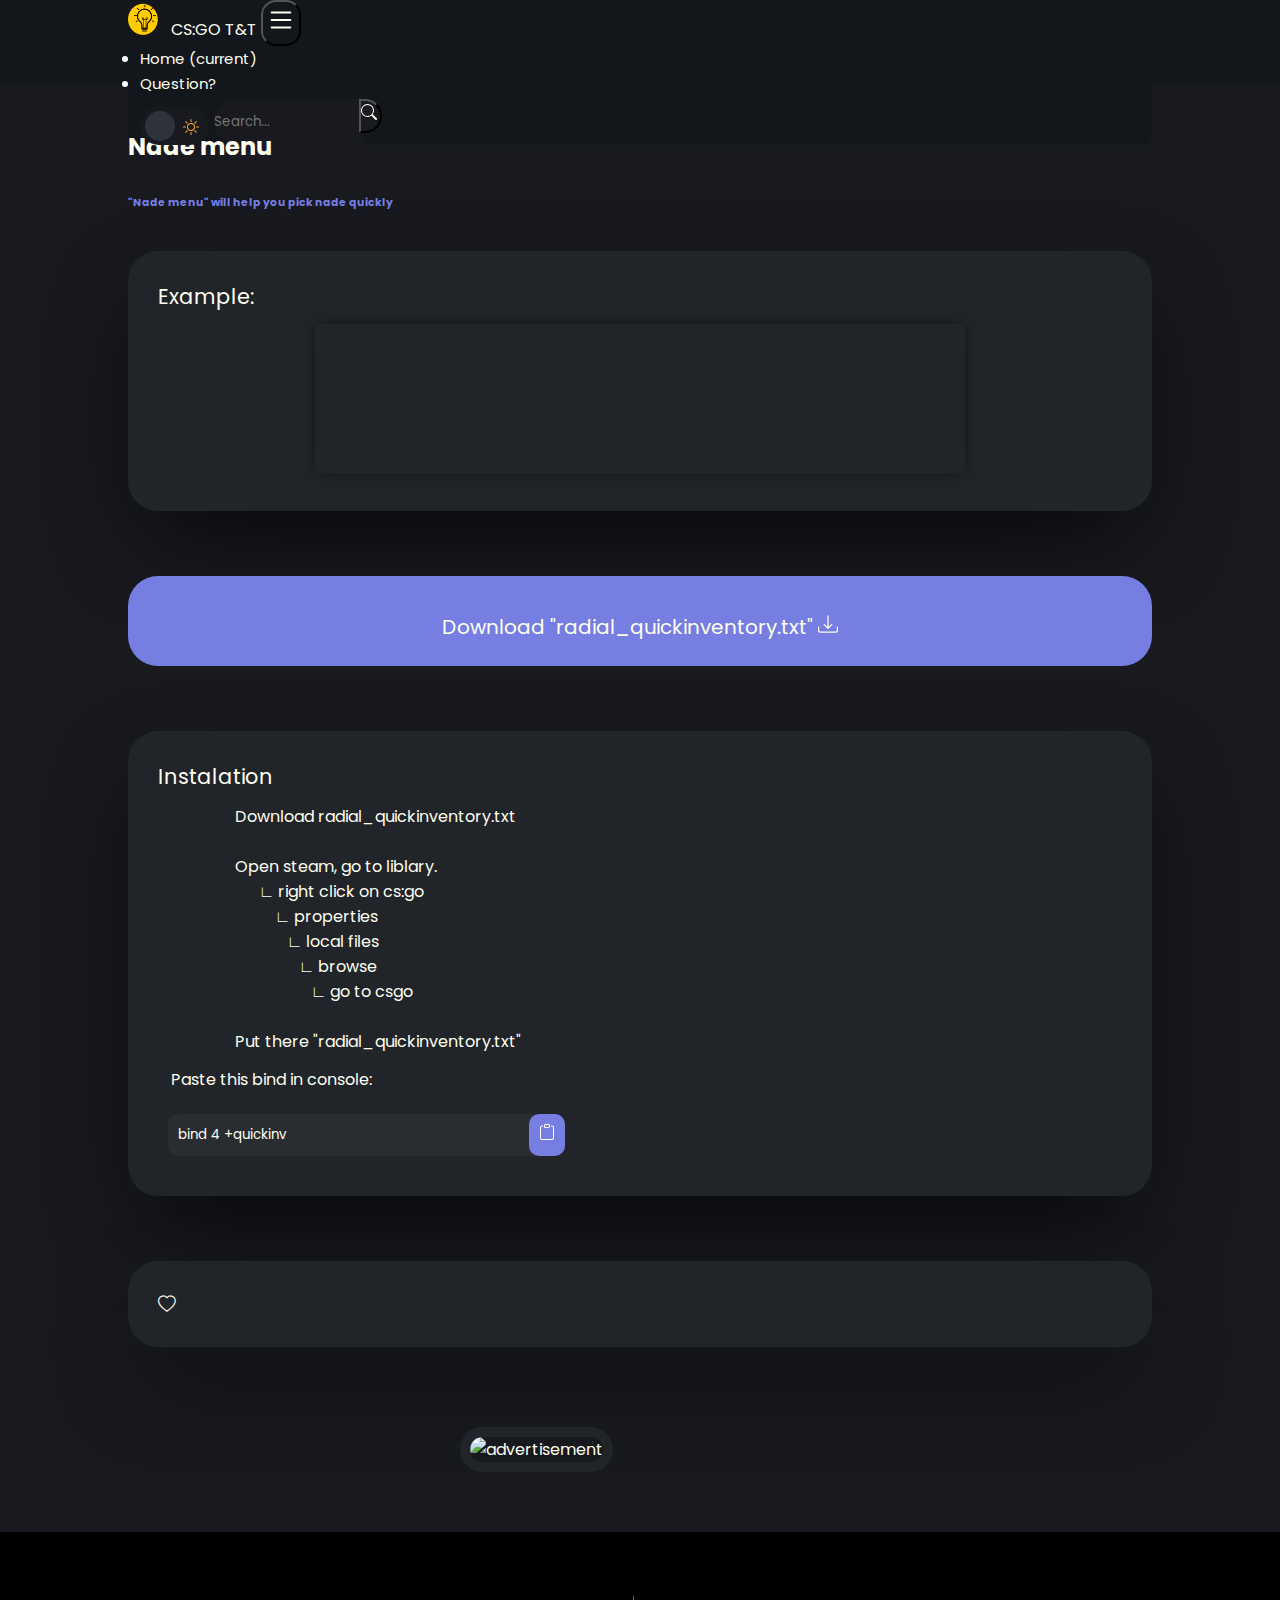
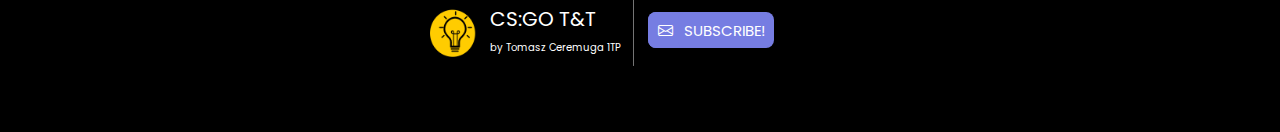
==== commit d858b051: "like" ====
--- a/articles/nade-menu/nadeMenu.html
+++ b/articles/nade-menu/nadeMenu.html
@@ -5,7 +5,7 @@
   <meta charset="UTF-8">
   <meta http-equiv="X-UA-Compatible" content="IE=edge">
   <meta name="viewport" content="width=device-width, initial-scale=1.0">
-  <title>CS:GO HELP | Nade menu</title>
+  <title>CS:GO T&T | Nade menu</title>
   <script
   src="https://code.jquery.com/jquery-3.6.0.js"
   integrity="sha256-H+K7U5CnXl1h5ywQfKtSj8PCmoN9aaq30gDh27Xc0jk="
@@ -32,7 +32,7 @@
   <nav class="navbar navbar-expand-lg sticky-top x-0 z-30" style=" min-height: 84px !important; background-color: #13161B; color: rgb(255, 255, 255); padding-left: 10%; padding-right: 10%; height: 84px; top: -3px !important">
 
     <a class="navbar-brand" href="../../index.html"> <img src="../../img/help_icon.png" width="33" height="33"
-        class="d-inline-block align-top" alt="logo" style="margin-right: 0.5vw;"> <span class="text60px">CS:GO Help</span> </a>
+        class="d-inline-block align-top" alt="logo" style="margin-right: 0.5vw;"> <span class="text60px">CS:GO T&T</span> </a>
     <button class="navbar-toggler" type="button" data-toggle="collapse" data-target="#navbarSupportedContent"
       aria-controls="navbarSupportedContent" aria-expanded="false" aria-label="Toggle navigation"  style="background-color: #13161B; padding: 3px 3px 3px 3px; border-radius: 15px !important;">
       
@@ -116,7 +116,7 @@
           
         </div>
 
-       <div class="lighter" >
+       <div class="lighter">
           <p class="inlighter">Instalation</p>
           <p style="margin-left: 6vw;"> Download radial_quickinventory.txt <br>
           <br>
@@ -150,33 +150,14 @@
 
 
   </div>
-   <div class="right-section">
-    <div class="advertisement">
-        <a href="#" class="advertisment-link"><img src="https://www.signs.pl/il/16/Coca-Cola_od_nas.jpg" alt="advertisement" class="advertisment-img"></a>
-    </div>
-    <div class="other tutorials"> 
-      <div id="carouselExampleControls" class="carousel slide" data-ride="carousel">
-        <div class="carousel-inner">
-          <div class="carousel-item active">
-            tyś
-          </div>
-          <div class="carousel-item">
-            wawdad
-          </div>
-          <div class="carousel-item">
-            ufuufu
-          </div>
-        </div>
-       <button class="carousel-control-prev" type="button" data-target="#carouselExampleControls" data-slide="prev">
-          <span class="carousel-control-prev-icon" aria-hidden="true"></span>
-          <span class="sr-only">Previous</span>
-        </button>
-        <button class="carousel-control-next" type="button" data-target="#carouselExampleControls" data-slide="next">
-          <span class="carousel-control-next-icon" aria-hidden="true"></span>
-          <span class="sr-only">Next</span>
-        </button>
+    
+    <div class="right-section">
+      <div class="lighter">
+        <i onclick="Liked()" id="btnlike"  class="bi bi-heart"></i>
       </div>
-    </div>
+      <div class="advertisement">
+          <a href="#" class="advertisment-link"><img src="https://www.signs.pl/il/16/Coca-Cola_od_nas.jpg" alt="advertisement" class="advertisment-img"></a>
+      </div>
   </div> 
  </div>
 </div>
@@ -193,7 +174,7 @@
   <div class="in-footer">
     <div class="footer-left">
       <a href="#" style="font-size: 20px;"><img class="footer-logo" src="../../img/help_icon.png" alt="your webbrowser doesn't support img">
-      <p class="footer-text"> CS:GO Help</a>
+      <p class="footer-text"> CS:GO T&T</a>
       <br>
       <span style="font-size: 10px;">by Tomasz Ceremuga 1TP</span></p>
     </div>
@@ -242,6 +223,7 @@
       });
 
 </script>
+<script src="../../like.js"></script>
 </body>
 
 </html>--- a/css/style.css
+++ b/css/style.css
@@ -141,7 +141,7 @@
 }
 article{
     margin: 45px 10%;
-    min-height: 762.5px;
+    min-height: 800px;
 }
 article h6{
     margin: 3% 0;
@@ -160,8 +160,8 @@
 #slider {
     position: relative;
     /* roboczo */
-    width: 50%;
-    height: 30vw;
+    width: 40%;
+    height: 20vw;
     /*  */
     margin: 30px  auto 100px;
     /* background: chocolate; */
@@ -169,15 +169,16 @@
     top: 0; */
     perspective: 1400px;
     transform-style: preserve-3d;
+
     
 }
 input[type=radio] {
     position: relative;
     top: 108%;
-    left: 50%;
+    left: 52%;
     width: 18px;
     height: 18px;
-    margin: 0 15px 0 0;
+    margin: 0 5px 0 0;
     opacity: 0.4;
     transform: translateX(-83px);
     cursor: pointer;
@@ -195,74 +196,117 @@
     left: 0;
     top: 0;
     color: white;
-    font-size: 70px;
-    display: flex;
-    align-items: center;
-    justify-content: center;
     transition: 400ms ease;
 }
 #slide1 {
-    background: tomato;
-}
+    background: #13161B;
+    border-radius: 8px;
+}
+
+section .card-title{
+    margin-top: 3%;
+    /* font-size: 12px */
+}
+section .card-text{
+    margin: 0 20%;
+    text-align: center;
+    color: #c7c7c7;
+}
+
+
 #slide2{
-    background: #f1c40f;
+    background: #13161B;
+    border-radius: 8px;
 }
 #slide3{
-    background: turquoise;
+    background: #13161B;
+    border-radius: 8px;
 }
 #slide4{
-    background: rgb(124, 55, 156);
+    background: #13161B;
+    border-radius: 8px;
+    
 }
 #slide5{
-    background: rgb(197, 149, 103);
-}
-
-
-
+    
+    background: #13161B;
+    border-radius: 8px;
+}
+
+
+/* Slider Functionality */
+
+/* Active Slide */
 #s1:checked ~ #slide1, #s2:checked ~ #slide2, #s3:checked ~ #slide3, #s4:checked ~ #slide4, #s5:checked ~ #slide5 {
+    box-shadow: 0px 9px 17px 11px rgba(0, 0, 0, 0.41);
     transform: translate3d(0%, 0, 0px);
-}
-#s1:checked ~ #slide2, #s2:checked ~ #slide3, #s3:checked ~ #slide4, #s4:checked ~ #slide5, #s5:checked ~ #slide1  {
+  }
+  
+  /* Next Slide */
+  #s1:checked ~ #slide2, #s2:checked ~ #slide3, #s3:checked ~ #slide4, #s4:checked ~ #slide5, #s5:checked ~ #slide1 {
+    box-shadow: 0 6px 10px rgba(0,0,0, 0.3), 0 2px 2px rgba(0,0,0, 0.2);
     transform: translate3d(15%, 0, -100px);
-}
-#s1:checked ~ #slide3, #s2:checked ~ #slide4, #s3:checked ~ #slide5, #s4:checked ~ #slide1, #s5:checked ~ #slide2 {
+  }
+  
+  
+  /* Next to Next Slide */
+  #s1:checked ~ #slide3, #s2:checked ~ #slide4, #s3:checked ~ #slide5, #s4:checked ~ #slide1, #s5:checked ~ #slide2 {
+    box-shadow: 0 1px 4px rgba(0,0,0, 0.4);
     transform: translate3d(30%, 0, -250px);
-}
-#s1:checked ~ #slide4, #s2:checked ~ #slide5, #s3:checked ~ #slide1, #s4:checked ~ #slide2, #s5:checked ~ #slide3 {
+  }
+  
+  /* Previous to Previous Slide */
+  #s1:checked ~ #slide4, #s2:checked ~ #slide5, #s3:checked ~ #slide1, #s4:checked ~ #slide2, #s5:checked ~ #slide3 {
+    box-shadow: 0 1px 4px rgba(0,0,0, 0.4);
     transform: translate3d(-30%, 0, -250px);
-}
-#s1:checked ~ #slide5, #s2:checked ~ #slide1, #s3:checked ~ #slide2, #s4:checked ~ #slide3, #s5:checked ~ #slide4 {
+  }
+  
+  /* Previous Slide */
+  #s1:checked ~ #slide5, #s2:checked ~ #slide1, #s3:checked ~ #slide2, #s4:checked ~ #slide3, #s5:checked ~ #slide4 {
+    box-shadow: 0 6px 10px rgba(0,0,0, 0.3), 0 2px 2px rgba(0,0,0, 0.2);
     transform: translate3d(-15%, 0, -100px);
-}
-
-
-
-
-https://youtu.be/feVfzM--S3Y?t=1284 !
-
-
-
-
-
-
-/* cards */
-.card{
-    max-width: 500px;
-    margin-bottom: 20px;
-    color: #fefff0;
-    border: 0;
-    border-radius: 30px; 
-    text-align: center;
-
-}
-@media only screen and (min-width: 1900px) {
-    .card{
-        min-height: 350px;
-    }
-}
-.card-img-top{
-    border-radius: 30px 30px 0 0;
-}
+  }
+
+
+@media only screen and (max-width: 1000px) {
+    #slider{
+        width: 80%;
+        height: 40vw;
+    }
+    input[type=radio] {
+        left: 54%;
+    }
+}
+@media only screen and (max-width: 400px) {
+    input[type=radio] {
+        left: 61%;
+    }
+}
+@media only screen and (max-width: 700px) {
+    #slider{
+        width: 70%;
+        height: 90vw;
+    }
+    input[type=radio] {
+        left: 60%;
+    }
+}
+
+
+#card-video{
+    width: 100.1%;
+    border-radius: 8px 8px 0 0;
+}
+
+
+/* card img */
+section img {
+    top: 0;
+    width: 100%;
+    border-radius: 8px 8px 0 0;
+    
+}
+
 .card-title{
     font-weight: 500;
     font-size: 25px;
@@ -286,6 +330,10 @@
 
 
             /* in tutorial */
+
+
+
+
 
 .setions{
     display: flex;
@@ -452,6 +500,30 @@
     .copy-text button:hover {
         background: #868bda;
     }
+    
+    
+    /* RIGHT SECTION */
+    .like{
+        background: none;
+        border: none;
+        color: none;
+    }
+    .right-section i{
+        font-size: 110%;
+        transition: 0.3s;
+    }
+    .right-section i:hover{
+        color: rgb(255, 100, 100);
+    }
+    
+    
+    
+    
+    
+    
+    
+    
+    
     .advertisement{
         width: 100%;
         max-width: 450px;
@@ -464,23 +536,10 @@
         border-radius: 30px;
         transform: scale(1);
     }
-    .carousel{
-        width: 100%;
-        max-width: 450px;
-        height: auto;
-        max-width: 426px;
-        margin: 15px 0;
-        border-radius: 30px;
-        transform: scale(1);
-    }
-    .carousel-item{
-        background-color: rgb(61, 61, 61);
-    }
+    
+
     @media only screen and (max-width: 426px) {
         .advertisment-img{
-            transform: scale(1);
-        }
-        .carousel{
             transform: scale(1);
         }
     }
@@ -495,30 +554,30 @@
         }  
     }
     @media only screen and (min-width: 1659px) {
-        .advertisement{
+        .right-section .lighter{
+            margin-top: 150px;
+            margin-left: -60px;
+            width: 285px;
+        }
+        
+        .advertisement {
             margin-left: -34px;
-            margin-top: 190px;
-        }
-        .carousel{
-            width: 100%;
-            max-width: 426px;
-            margin: 15px 0;
-            margin-left: -34px;
-            top: 65.5px;
-            border-radius: 8px;
-            border: 10px solid rgb(46, 46, 46);
-            transform: scale(1.3);
+            margin-top: 100px;
         }
         .advertisment-img{
             margin: 0% 0 12px;
-            transform: scale(1.3);
-
+            transform: scale(1.3)
         }
         
     }
     
 
-/* FOOTER */
+
+
+
+    /* FOOTER */
+
+
 footer{
     position: relative;
     bottom: 0px;
@@ -560,6 +619,8 @@
     place-content: center;
     border-radius: 50px;
 }
+
+
 /* Newsletter */
 
 .newsletter{
--- a/css/dark.css
+++ b/css/dark.css
@@ -35,7 +35,8 @@
 .advertisment-img{
     border: 10px solid #212429;
 }
-.carousel{
-    border: 10px solid #212429;
+.like{
+    color: white;
+    
 }
 
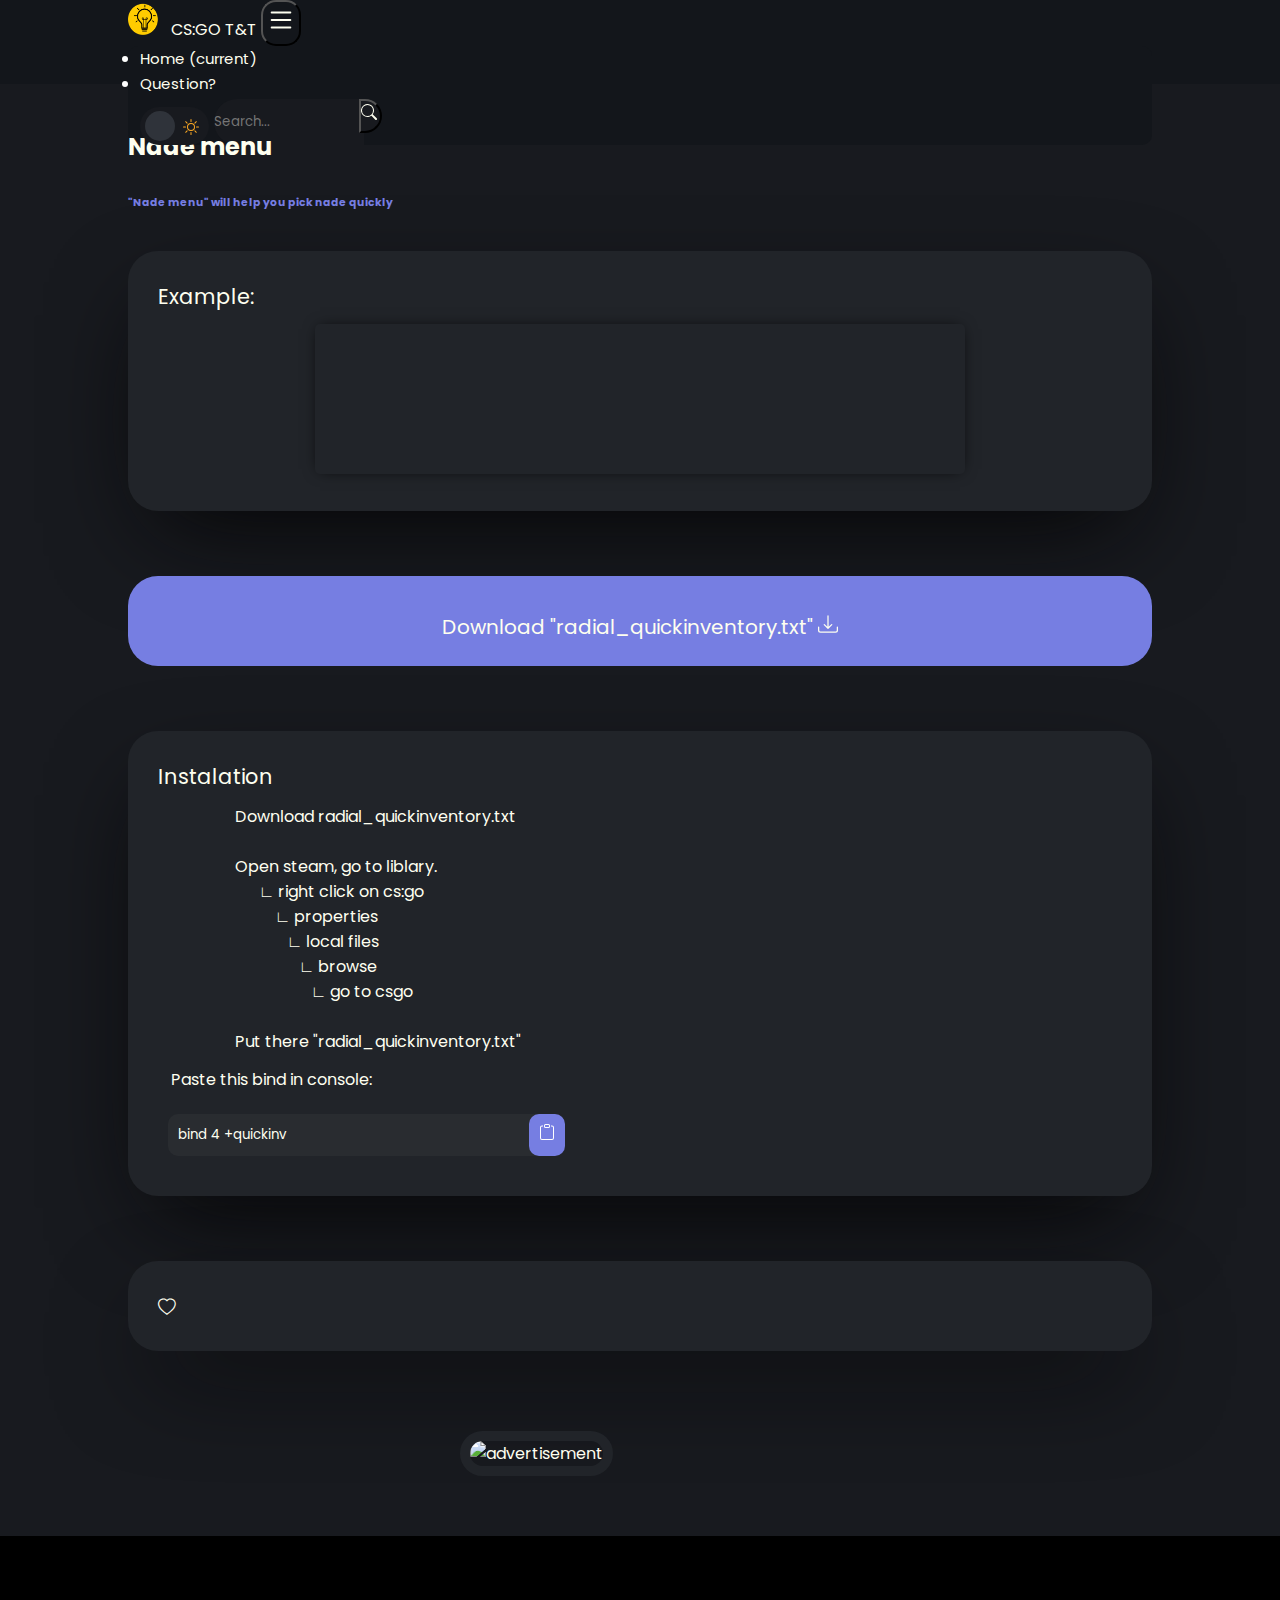
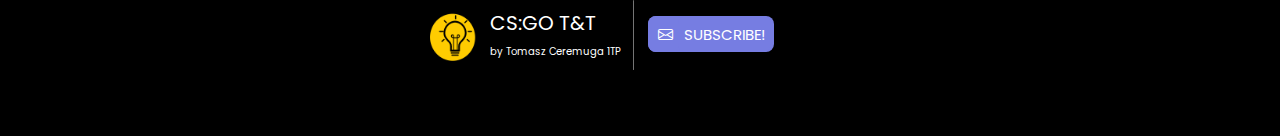
==== commit a092fbbf: "rensposive" ====
--- a/articles/nade-menu/nadeMenu.html
+++ b/articles/nade-menu/nadeMenu.html
@@ -14,6 +14,7 @@
   <link rel="stylesheet" href="https://cdn.jsdelivr.net/npm/bootstrap@4.6.1/dist/css/bootstrap.min.css" integrity="sha384-zCbKRCUGaJDkqS1kPbPd7TveP5iyJE0EjAuZQTgFLD2ylzuqKfdKlfG/eSrtxUkn" crossorigin="anonymous">
   <link rel="stylesheet" href="../../css/style.css">
   <link rel="stylesheet" href="../../css/dark.css">  
+
    
   
   <style>
@@ -69,7 +70,7 @@
 
       <!-- searcher -->
       
-      <form class="form-inline my-2 my-lg-0" style="display: flex; margin-top: 3px !important;">
+      <form class="form-inline my-2 my-lg-0" style="display: flex; margin-top: 3px !important;" id="searchware">
         <input class="form-control shadow-none" type="search" placeholder="Search..." aria-label="Search"
           style="border: 0;border-radius: 50px 0 0 50px; width: 150px; margin-right: -5px !important;  background-color: #181A1F; color: rgb(254, 255, 240 ) !important;">
         <button class="btn shadow-none" type="submit" style="border-radius: 0 50px 50px 0;height: calc(1.5em + .75rem + 2px) !important; background-color: #181A1F; color: #fefff0; position: relative;"><svg xmlns="http://www.w3.org/2000/svg" width="16" height="16" fill="currentColor" class="bi bi-search" viewBox="0 0 16 16">
@@ -104,7 +105,8 @@
      </div>
     
         <div class="download-button">  
-          <a class="download-link" href="https://github.com/tomaszceremuga/quick_inventory/archive/refs/heads/master.zip">
+          <a class="download-link" href="../../donwloads/radial_quickinventory.txt" download="">
+            <!-- href="https://github.com/tomaszceremuga/quick_inventory/archive/refs/heads/master.zip" -->
             <p>  
               Download "radial_quickinventory.txt" 
                     <svg xmlns="http://www.w3.org/2000/svg" width="20" height="20" fill="currentColor" class="bi bi-download" viewBox="0 0 16 16">
@@ -154,6 +156,7 @@
     <div class="right-section">
       <div class="lighter">
         <i onclick="Liked()" id="btnlike"  class="bi bi-heart"></i>
+        &nbsp;<span id="count_of_likes"></span>
       </div>
       <div class="advertisement">
           <a href="#" class="advertisment-link"><img src="https://www.signs.pl/il/16/Coca-Cola_od_nas.jpg" alt="advertisement" class="advertisment-img"></a>
@@ -188,9 +191,6 @@
   </div>
 </footer>
 
-<script src="https://cdn.jsdelivr.net/npm/jquery@3.5.1/dist/jquery.slim.min.js"
-    integrity="sha384-DfXdz2htPH0lsSSs5nCTpuj/zy4C+OGpamoFVy38MVBnE+IbbVYUew+OrCXaRkfj"
-    crossorigin="anonymous"></script>
   <script src="https://cdn.jsdelivr.net/npm/bootstrap@4.6.1/dist/js/bootstrap.bundle.min.js"
     integrity="sha384-fQybjgWLrvvRgtW6bFlB7jaZrFsaBXjsOMm/tB9LTS58ONXgqbR9W8oWht/amnpF"
     crossorigin="anonymous"></script>
@@ -226,4 +226,7 @@
 <script src="../../like.js"></script>
 </body>
 
-</html>+</html>
+
+
+
--- a/css/style.css
+++ b/css/style.css
@@ -267,30 +267,100 @@
     transform: translate3d(-15%, 0, -100px);
   }
 
+  @media only screen and (max-width: 1870px) {
+    #slider{
+        left: 4%;
+    }
+    #slider label{
+        width: 80%;
+        height: 40vw; 
+    }
+    input[type=radio] {
+        left: 51%;
+        top: 450px;
+    }
+}
+@media only screen and (max-width: 1500px) {
+    #slider{
+        left: 4%;
+    }
+    #slider label{
+        width: 80%;
+        height: 34vw; 
+    }
+    input[type=radio] {
+        left: 43%;
+        top: 500px;
+    }
+}
 
 @media only screen and (max-width: 1000px) {
+    
     #slider{
         width: 80%;
-        height: 40vw;
+        height: 70vw;
     }
     input[type=radio] {
         left: 54%;
-    }
-}
+        top: 500px;
+        /* z-index: 2222222 */
+    }
+}
+
+@media only screen and (max-width: 790px) {
+    #slider{
+        left: 12%;
+    }
+    #slider label{
+        width: 70%;
+        height: 60vw;
+    }
+    input[type=radio] {
+        top: 500px;
+        left: 40%;
+    }
+}
+  @media only screen and (max-width:500px) {
+    input[type=radio] {
+        left: 45%;
+    } 
+    #slider label{
+        width: 70%;
+        height: 85vw;
+    }
+    
+}
+
+@media only screen and (max-width: 426px) {
+    input[type=radio] {
+        left: 45%;
+        top: 500px;
+        /* z-index: 100; */
+        
+    }
+    #slider label{
+        height: 45vh;
+    }
+}  
 @media only screen and (max-width: 400px) {
     input[type=radio] {
-        left: 61%;
-    }
-}
-@media only screen and (max-width: 700px) {
-    #slider{
-        width: 70%;
-        height: 90vw;
-    }
-    input[type=radio] {
-        left: 60%;
-    }
-}
+        left: 45%;
+        top: 220%;
+        /* z-index: 100; */
+        
+    }
+    #slider label{
+        padding-bottom: 30px;
+        height: auto;
+        min-width: 168px;
+    }
+}
+#slider label{
+        padding-bottom: 30px;
+        height: auto;
+        /* min-height: 180px !; */
+    }
+
 
 
 #card-video{
@@ -506,7 +576,8 @@
     .like{
         background: none;
         border: none;
-        color: none;
+        display: flex;
+        align-items: center;
     }
     .right-section i{
         font-size: 110%;
@@ -516,7 +587,9 @@
         color: rgb(255, 100, 100);
     }
     
-    
+    #count_of_likes{
+        font-size: 20px !important;
+    }
     
     
     
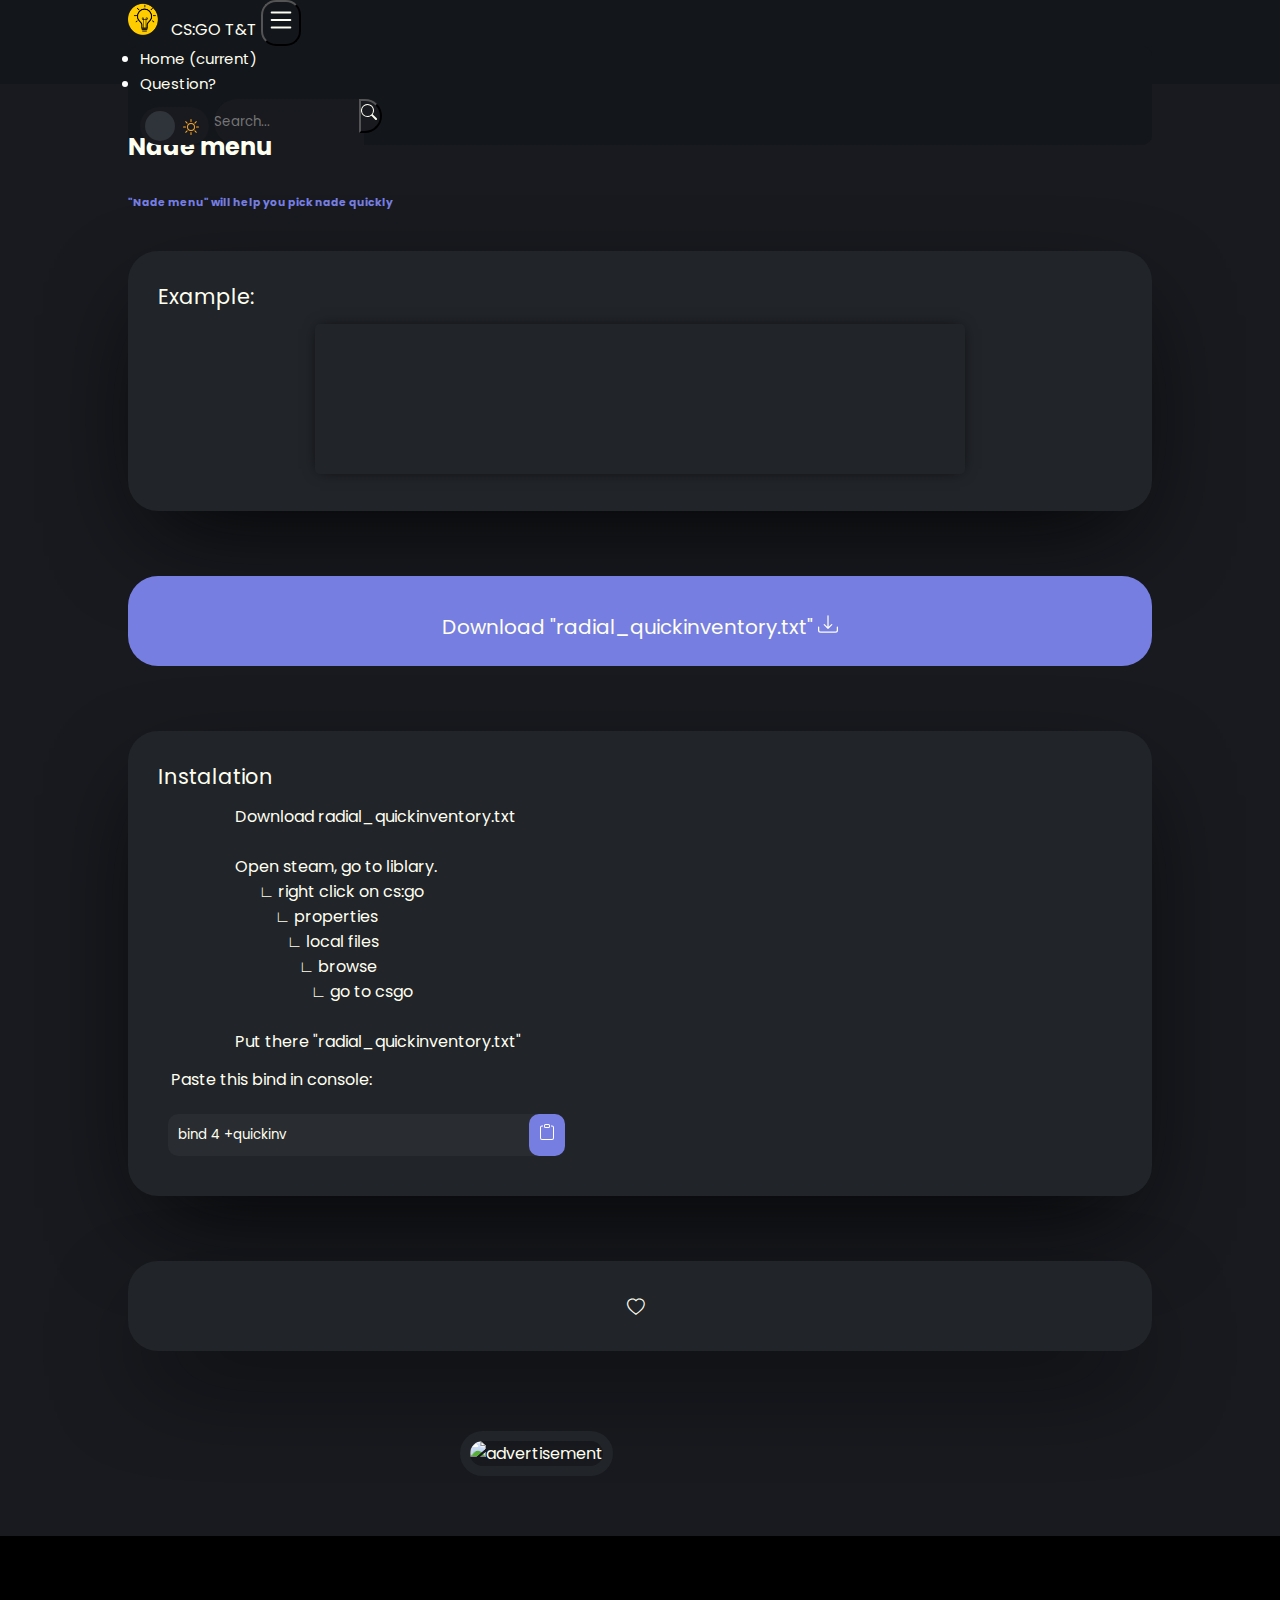
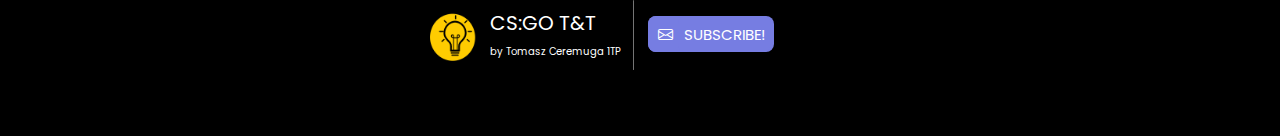
==== commit dd1cfa77: "final fix" ====
--- a/articles/nade-menu/nadeMenu.html
+++ b/articles/nade-menu/nadeMenu.html
@@ -6,44 +6,49 @@
   <meta http-equiv="X-UA-Compatible" content="IE=edge">
   <meta name="viewport" content="width=device-width, initial-scale=1.0">
   <title>CS:GO T&T | Nade menu</title>
-  <script
-  src="https://code.jquery.com/jquery-3.6.0.js"
-  integrity="sha256-H+K7U5CnXl1h5ywQfKtSj8PCmoN9aaq30gDh27Xc0jk="
-  crossorigin="anonymous"></script>
+  <script src="https://code.jquery.com/jquery-3.6.0.js" integrity="sha256-H+K7U5CnXl1h5ywQfKtSj8PCmoN9aaq30gDh27Xc0jk="
+    crossorigin="anonymous"></script>
   <link rel="icon" href="../../img/help_icon.png">
-  <link rel="stylesheet" href="https://cdn.jsdelivr.net/npm/bootstrap@4.6.1/dist/css/bootstrap.min.css" integrity="sha384-zCbKRCUGaJDkqS1kPbPd7TveP5iyJE0EjAuZQTgFLD2ylzuqKfdKlfG/eSrtxUkn" crossorigin="anonymous">
+  <link rel="stylesheet" href="https://cdn.jsdelivr.net/npm/bootstrap@4.6.1/dist/css/bootstrap.min.css"
+    integrity="sha384-zCbKRCUGaJDkqS1kPbPd7TveP5iyJE0EjAuZQTgFLD2ylzuqKfdKlfG/eSrtxUkn" crossorigin="anonymous">
   <link rel="stylesheet" href="../../css/style.css">
-  <link rel="stylesheet" href="../../css/dark.css">  
-
-   
-  
+  <link rel="stylesheet" href="../../css/dark.css">
+
+
+
   <style>
     @media only screen and (max-width: 991px) {
-        .label{
-          margin-top: 3px !important;
-        }
-        
+      .label {
+        margin-top: 3px !important;
+      }
+
     }
   </style>
-  
+
 </head>
-  
+
 <body>
 
-  <nav class="navbar navbar-expand-lg sticky-top x-0 z-30" style=" min-height: 84px !important; background-color: #13161B; color: rgb(255, 255, 255); padding-left: 10%; padding-right: 10%; height: 84px; top: -3px !important">
+  <nav class="navbar navbar-expand-lg sticky-top x-0 z-30"
+    style=" min-height: 84px !important; background-color: #13161B; color: rgb(255, 255, 255); padding-left: 10%; padding-right: 10%; height: 84px; top: -3px !important">
 
     <a class="navbar-brand" href="../../index.html"> <img src="../../img/help_icon.png" width="33" height="33"
-        class="d-inline-block align-top" alt="logo" style="margin-right: 0.5vw;"> <span class="text60px">CS:GO T&T</span> </a>
+        class="d-inline-block align-top" alt="logo" style="margin-right: 0.5vw;"> <span class="text60px">CS:GO
+        T&T</span> </a>
     <button class="navbar-toggler" type="button" data-toggle="collapse" data-target="#navbarSupportedContent"
-      aria-controls="navbarSupportedContent" aria-expanded="false" aria-label="Toggle navigation"  style="background-color: #13161B; padding: 3px 3px 3px 3px; border-radius: 15px !important;">
-      
-      
-      <span class="navbar-toggler-icon" style="color: rgb(254, 255, 240); "><svg xmlns="http://www.w3.org/2000/svg" width="30" height="30" fill="currentColor" class="bi bi-list" viewBox="0 0 16 16">
-        <path fill-rule="evenodd" d="M2.5 12a.5.5 0 0 1 .5-.5h10a.5.5 0 0 1 0 1H3a.5.5 0 0 1-.5-.5zm0-4a.5.5 0 0 1 .5-.5h10a.5.5 0 0 1 0 1H3a.5.5 0 0 1-.5-.5zm0-4a.5.5 0 0 1 .5-.5h10a.5.5 0 0 1 0 1H3a.5.5 0 0 1-.5-.5z"/>
-      </svg ></span>
+      aria-controls="navbarSupportedContent" aria-expanded="false" aria-label="Toggle navigation"
+      style="background-color: #13161B; padding: 3px 3px 3px 3px; border-radius: 15px !important;">
+
+
+      <span class="navbar-toggler-icon" style="color: rgb(254, 255, 240); "><svg xmlns="http://www.w3.org/2000/svg"
+          width="30" height="30" fill="currentColor" class="bi bi-list" viewBox="0 0 16 16">
+          <path fill-rule="evenodd"
+            d="M2.5 12a.5.5 0 0 1 .5-.5h10a.5.5 0 0 1 0 1H3a.5.5 0 0 1-.5-.5zm0-4a.5.5 0 0 1 .5-.5h10a.5.5 0 0 1 0 1H3a.5.5 0 0 1-.5-.5zm0-4a.5.5 0 0 1 .5-.5h10a.5.5 0 0 1 0 1H3a.5.5 0 0 1-.5-.5z" />
+        </svg></span>
     </button>
 
-    <div class="collapse navbar-collapse" id="navbarSupportedContent" style="background-color: #13161B;  border-radius: 10px; padding-left: 12px;">
+    <div class="collapse navbar-collapse" id="navbarSupportedContent"
+      style="background-color: #13161B;  border-radius: 10px; padding-left: 12px;">
       <ul class="navbar-nav mr-auto">
         <li class="nav-item active">
           <a class="nav-link" href="#">Home <span class="sr-only">(current)</span></a>
@@ -51,86 +56,99 @@
         <li class="nav-item">
           <a class="nav-link" href="https://discord.gg/2qhRYA9V">Question?</a>
         </li>
-       
+
       </ul>
-      
+
       <!-- przelacznik -->
       <div class="buttons2">
-        <input type="checkbox" class="checkbox" id="checkbox" style="margin-top: -3px !important; margin-right: -13px !important; color: rgb(254, 255, 240);">
+        <input type="checkbox" class="checkbox" id="checkbox"
+          style="margin-top: -3px !important; margin-right: -13px !important; color: rgb(254, 255, 240);">
         <label for="checkbox" class="label">
-          <svg xmlns="http://www.w3.org/2000/svg" width="16.3" height="16.3" fill="currentColor" class="bi bi-moon" viewBox="0 0 16 16">
-              <path d="M6 .278a.768.768 0 0 1 .08.858 7.208 7.208 0 0 0-.878 3.46c0 4.021 3.278 7.277 7.318 7.277.527 0 1.04-.055 1.533-.16a.787.787 0 0 1 .81.316.733.733 0 0 1-.031.893A8.349 8.349 0 0 1 8.344 16C3.734 16 0 12.286 0 7.71 0 4.266 2.114 1.312 5.124.06A.752.752 0 0 1 6 .278zM4.858 1.311A7.269 7.269 0 0 0 1.025 7.71c0 4.02 3.279 7.276 7.319 7.276a7.316 7.316 0 0 0 5.205-2.162c-.337.042-.68.063-1.029.063-4.61 0-8.343-3.714-8.343-8.29 0-1.167.242-2.278.681-3.286z"/>
-            </svg>
-          <svg xmlns="http://www.w3.org/2000/svg" width="16" height="16" fill="currentColor" class="bi bi-brightness-high" viewBox="0 0 16 16">
-              <path d="M8 11a3 3 0 1 1 0-6 3 3 0 0 1 0 6zm0 1a4 4 0 1 0 0-8 4 4 0 0 0 0 8zM8 0a.5.5 0 0 1 .5.5v2a.5.5 0 0 1-1 0v-2A.5.5 0 0 1 8 0zm0 13a.5.5 0 0 1 .5.5v2a.5.5 0 0 1-1 0v-2A.5.5 0 0 1 8 13zm8-5a.5.5 0 0 1-.5.5h-2a.5.5 0 0 1 0-1h2a.5.5 0 0 1 .5.5zM3 8a.5.5 0 0 1-.5.5h-2a.5.5 0 0 1 0-1h2A.5.5 0 0 1 3 8zm10.657-5.657a.5.5 0 0 1 0 .707l-1.414 1.415a.5.5 0 1 1-.707-.708l1.414-1.414a.5.5 0 0 1 .707 0zm-9.193 9.193a.5.5 0 0 1 0 .707L3.05 13.657a.5.5 0 0 1-.707-.707l1.414-1.414a.5.5 0 0 1 .707 0zm9.193 2.121a.5.5 0 0 1-.707 0l-1.414-1.414a.5.5 0 0 1 .707-.707l1.414 1.414a.5.5 0 0 1 0 .707zM4.464 4.465a.5.5 0 0 1-.707 0L2.343 3.05a.5.5 0 1 1 .707-.707l1.414 1.414a.5.5 0 0 1 0 .708z"/>
-            </svg>
+          <svg xmlns="http://www.w3.org/2000/svg" width="16.3" height="16.3" fill="currentColor" class="bi bi-moon"
+            viewBox="0 0 16 16">
+            <path
+              d="M6 .278a.768.768 0 0 1 .08.858 7.208 7.208 0 0 0-.878 3.46c0 4.021 3.278 7.277 7.318 7.277.527 0 1.04-.055 1.533-.16a.787.787 0 0 1 .81.316.733.733 0 0 1-.031.893A8.349 8.349 0 0 1 8.344 16C3.734 16 0 12.286 0 7.71 0 4.266 2.114 1.312 5.124.06A.752.752 0 0 1 6 .278zM4.858 1.311A7.269 7.269 0 0 0 1.025 7.71c0 4.02 3.279 7.276 7.319 7.276a7.316 7.316 0 0 0 5.205-2.162c-.337.042-.68.063-1.029.063-4.61 0-8.343-3.714-8.343-8.29 0-1.167.242-2.278.681-3.286z" />
+          </svg>
+          <svg xmlns="http://www.w3.org/2000/svg" width="16" height="16" fill="currentColor"
+            class="bi bi-brightness-high" viewBox="0 0 16 16">
+            <path
+              d="M8 11a3 3 0 1 1 0-6 3 3 0 0 1 0 6zm0 1a4 4 0 1 0 0-8 4 4 0 0 0 0 8zM8 0a.5.5 0 0 1 .5.5v2a.5.5 0 0 1-1 0v-2A.5.5 0 0 1 8 0zm0 13a.5.5 0 0 1 .5.5v2a.5.5 0 0 1-1 0v-2A.5.5 0 0 1 8 13zm8-5a.5.5 0 0 1-.5.5h-2a.5.5 0 0 1 0-1h2a.5.5 0 0 1 .5.5zM3 8a.5.5 0 0 1-.5.5h-2a.5.5 0 0 1 0-1h2A.5.5 0 0 1 3 8zm10.657-5.657a.5.5 0 0 1 0 .707l-1.414 1.415a.5.5 0 1 1-.707-.708l1.414-1.414a.5.5 0 0 1 .707 0zm-9.193 9.193a.5.5 0 0 1 0 .707L3.05 13.657a.5.5 0 0 1-.707-.707l1.414-1.414a.5.5 0 0 1 .707 0zm9.193 2.121a.5.5 0 0 1-.707 0l-1.414-1.414a.5.5 0 0 1 .707-.707l1.414 1.414a.5.5 0 0 1 0 .707zM4.464 4.465a.5.5 0 0 1-.707 0L2.343 3.05a.5.5 0 1 1 .707-.707l1.414 1.414a.5.5 0 0 1 0 .708z" />
+          </svg>
           <div class="ball"> </div>
         </label>
-      
-
-      <!-- searcher -->
-      
-      <form class="form-inline my-2 my-lg-0" style="display: flex; margin-top: 3px !important;" id="searchware">
-        <input class="form-control shadow-none" type="search" placeholder="Search..." aria-label="Search"
-          style="border: 0;border-radius: 50px 0 0 50px; width: 150px; margin-right: -5px !important;  background-color: #181A1F; color: rgb(254, 255, 240 ) !important;">
-        <button class="btn shadow-none" type="submit" style="border-radius: 0 50px 50px 0;height: calc(1.5em + .75rem + 2px) !important; background-color: #181A1F; color: #fefff0; position: relative;"><svg xmlns="http://www.w3.org/2000/svg" width="16" height="16" fill="currentColor" class="bi bi-search" viewBox="0 0 16 16">
-            <path d="M11.742 10.344a6.5 6.5 0 1 0-1.397 1.398h-.001c.03.04.062.078.098.115l3.85 3.85a1 1 0 0 0 1.415-1.414l-3.85-3.85a1.007 1.007 0 0 0-.115-.1zM12 6.5a5.5 5.5 0 1 1-11 0 5.5 5.5 0 0 1 11 0z"/>
-          </svg></button>
-      </form>
-       </div>
+
+
+        <!-- searcher -->
+
+        <form class="form-inline my-2 my-lg-0" style="display: flex; margin-top: 3px !important;" id="searchware">
+          <input class="form-control shadow-none" type="search" placeholder="Search..." aria-label="Search"
+            style="border: 0;border-radius: 50px 0 0 50px; width: 150px; margin-right: -5px !important;  background-color: #181A1F; color: rgb(254, 255, 240 ) !important;">
+          <button class="btn shadow-none" type="submit"
+            style="border-radius: 0 50px 50px 0;height: calc(1.5em + .75rem + 2px) !important; background-color: #181A1F; color: #fefff0; position: relative;"><svg
+              xmlns="http://www.w3.org/2000/svg" width="16" height="16" fill="currentColor" class="bi bi-search"
+              viewBox="0 0 16 16">
+              <path
+                d="M11.742 10.344a6.5 6.5 0 1 0-1.397 1.398h-.001c.03.04.062.078.098.115l3.85 3.85a1 1 0 0 0 1.415-1.414l-3.85-3.85a1.007 1.007 0 0 0-.115-.1zM12 6.5a5.5 5.5 0 1 1-11 0 5.5 5.5 0 0 1 11 0z" />
+            </svg></button>
+        </form>
+      </div>
     </div>
-    </nav>
+  </nav>
 
 
   <!-- HERE START -->
 
-<div class="article1">
- <div class="sections">  
-  <div class="left-section">
-    
-
-    <h2 class="htitle">Nade menu</h2>
-      <h6 class="description"> <span class="purple-text">"Nade menu" will help you pick nade quickly</span> </h6>
-    
-    
-      <div class="lighter" style="margin-top: 40px;"> 
-       <p class="inlighter">Example:</p>
-       <div class="video-container" style="width: 100%; text-align: center;">
-          <video id="video1" autoplay muted loop
-          style="width: 80%; max-width: 650px ;border-radius: 5px; box-shadow: 0px 0px 15px -5px rgba(0, 0, 0, 1);">
-          <source src="../../video/nade-menu-example.mp4" type="video/mp4">
-          Your browser does not support HTML video.
-          </video>
-        </div>
-     </div>
-    
-        <div class="download-button">  
+  <div class="article1">
+    <div class="sections">
+      <div class="left-section">
+
+
+        <h2 class="htitle">Nade menu</h2>
+        <h6 class="description"> <span class="purple-text">"Nade menu" will help you pick nade quickly</span> </h6>
+
+
+        <div class="lighter" style="margin-top: 40px;">
+          <p class="inlighter">Example:</p>
+          <div class="video-container" style="width: 100%; text-align: center;">
+            <video id="video1" autoplay muted loop
+              style="width: 80%; max-width: 650px ;border-radius: 5px; box-shadow: 0px 0px 15px -5px rgba(0, 0, 0, 1);">
+              <source src="../../video/nade-menu-example.mp4" type="video/mp4">
+              Your browser does not support HTML video.
+            </video>
+          </div>
+        </div>
+
+        <div class="download-button">
           <a class="download-link" href="../../donwloads/radial_quickinventory.txt" download="">
             <!-- href="https://github.com/tomaszceremuga/quick_inventory/archive/refs/heads/master.zip" -->
-            <p>  
-              Download "radial_quickinventory.txt" 
-                    <svg xmlns="http://www.w3.org/2000/svg" width="20" height="20" fill="currentColor" class="bi bi-download" viewBox="0 0 16 16">
-                <path d="M.5 9.9a.5.5 0 0 1 .5.5v2.5a1 1 0 0 0 1 1h12a1 1 0 0 0 1-1v-2.5a.5.5 0 0 1 1 0v2.5a2 2 0 0 1-2 2H2a2 2 0 0 1-2-2v-2.5a.5.5 0 0 1 .5-.5z"/>
-                <path d="M7.646 11.854a.5.5 0 0 0 .708 0l3-3a.5.5 0 0 0-.708-.708L8.5 10.293V1.5a.5.5 0 0 0-1 0v8.793L5.354 8.146a.5.5 0 1 0-.708.708l3 3z"/>
+            <p>
+              Download "radial_quickinventory.txt"
+              <svg xmlns="http://www.w3.org/2000/svg" width="20" height="20" fill="currentColor" class="bi bi-download"
+                viewBox="0 0 16 16">
+                <path
+                  d="M.5 9.9a.5.5 0 0 1 .5.5v2.5a1 1 0 0 0 1 1h12a1 1 0 0 0 1-1v-2.5a.5.5 0 0 1 1 0v2.5a2 2 0 0 1-2 2H2a2 2 0 0 1-2-2v-2.5a.5.5 0 0 1 .5-.5z" />
+                <path
+                  d="M7.646 11.854a.5.5 0 0 0 .708 0l3-3a.5.5 0 0 0-.708-.708L8.5 10.293V1.5a.5.5 0 0 0-1 0v8.793L5.354 8.146a.5.5 0 1 0-.708.708l3 3z" />
               </svg>
-            </p> 
+            </p>
           </a>
-          
-        </div>
-
-       <div class="lighter">
+
+        </div>
+
+        <div class="lighter">
           <p class="inlighter">Instalation</p>
           <p style="margin-left: 6vw;"> Download radial_quickinventory.txt <br>
-          <br>
+            <br>
             Open steam, go to liblary.
-          <br> &nbsp;&nbsp;&nbsp;&nbsp;&nbsp;&nbsp;∟︎ right click on cs:go
-          <br> &nbsp;&nbsp;&nbsp;&nbsp;&nbsp;&nbsp;&nbsp;&nbsp;&nbsp; ∟︎ properties
-          <br> &nbsp;&nbsp;&nbsp;&nbsp;&nbsp;&nbsp;&nbsp;&nbsp;&nbsp;&nbsp;&nbsp;&nbsp; ∟︎ local files
-          <br> &nbsp;&nbsp;&nbsp;&nbsp;&nbsp;&nbsp;&nbsp;&nbsp;&nbsp;&nbsp;&nbsp;&nbsp;&nbsp;&nbsp;&nbsp; ∟︎ browse
-          <br> &nbsp;&nbsp;&nbsp;&nbsp;&nbsp;&nbsp;&nbsp;&nbsp;&nbsp;&nbsp;&nbsp;&nbsp;&nbsp;&nbsp;&nbsp;&nbsp;&nbsp;&nbsp;
-          ∟︎ go to csgo
-          <br>
-          <br> Put there "radial_quickinventory.txt"
+            <br> &nbsp;&nbsp;&nbsp;&nbsp;&nbsp;&nbsp;∟︎ right click on cs:go
+            <br> &nbsp;&nbsp;&nbsp;&nbsp;&nbsp;&nbsp;&nbsp;&nbsp;&nbsp; ∟︎ properties
+            <br> &nbsp;&nbsp;&nbsp;&nbsp;&nbsp;&nbsp;&nbsp;&nbsp;&nbsp;&nbsp;&nbsp;&nbsp; ∟︎ local files
+            <br> &nbsp;&nbsp;&nbsp;&nbsp;&nbsp;&nbsp;&nbsp;&nbsp;&nbsp;&nbsp;&nbsp;&nbsp;&nbsp;&nbsp;&nbsp; ∟︎ browse
+            <br>
+            &nbsp;&nbsp;&nbsp;&nbsp;&nbsp;&nbsp;&nbsp;&nbsp;&nbsp;&nbsp;&nbsp;&nbsp;&nbsp;&nbsp;&nbsp;&nbsp;&nbsp;&nbsp;
+            ∟︎ go to csgo
+            <br>
+            <br> Put there "radial_quickinventory.txt"
           </p>
 
           <div class="copy-bind">
@@ -140,93 +158,73 @@
             <div class="copy-text">
               <input type="text" class="text" value="bind 4 +quickinv">
               <button>
-                <svg xmlns="http://www.w3.org/2000/svg" width="16" height="16" fill="currentColor" class="bi bi-clipboard" viewBox="0 0 16 16">
-                  <path d="M4 1.5H3a2 2 0 0 0-2 2V14a2 2 0 0 0 2 2h10a2 2 0 0 0 2-2V3.5a2 2 0 0 0-2-2h-1v1h1a1 1 0 0 1 1 1V14a1 1 0 0 1-1 1H3a1 1 0 0 1-1-1V3.5a1 1 0 0 1 1-1h1v-1z"/>
-                  <path d="M9.5 1a.5.5 0 0 1 .5.5v1a.5.5 0 0 1-.5.5h-3a.5.5 0 0 1-.5-.5v-1a.5.5 0 0 1 .5-.5h3zm-3-1A1.5 1.5 0 0 0 5 1.5v1A1.5 1.5 0 0 0 6.5 4h3A1.5 1.5 0 0 0 11 2.5v-1A1.5 1.5 0 0 0 9.5 0h-3z"/>
+                <svg xmlns="http://www.w3.org/2000/svg" width="16" height="16" fill="currentColor"
+                  class="bi bi-clipboard" viewBox="0 0 16 16">
+                  <path
+                    d="M4 1.5H3a2 2 0 0 0-2 2V14a2 2 0 0 0 2 2h10a2 2 0 0 0 2-2V3.5a2 2 0 0 0-2-2h-1v1h1a1 1 0 0 1 1 1V14a1 1 0 0 1-1 1H3a1 1 0 0 1-1-1V3.5a1 1 0 0 1 1-1h1v-1z" />
+                  <path
+                    d="M9.5 1a.5.5 0 0 1 .5.5v1a.5.5 0 0 1-.5.5h-3a.5.5 0 0 1-.5-.5v-1a.5.5 0 0 1 .5-.5h3zm-3-1A1.5 1.5 0 0 0 5 1.5v1A1.5 1.5 0 0 0 6.5 4h3A1.5 1.5 0 0 0 11 2.5v-1A1.5 1.5 0 0 0 9.5 0h-3z" />
                 </svg>
               </button>
-        </div>
-      </div>
-    </div>
-    
-
-
-  </div>
-    
-    <div class="right-section">
-      <div class="lighter">
-        <i onclick="Liked()" id="btnlike"  class="bi bi-heart"></i>
-        &nbsp;<span id="count_of_likes"></span>
-      </div>
-      <div class="advertisement">
-          <a href="#" class="advertisment-link"><img src="https://www.signs.pl/il/16/Coca-Cola_od_nas.jpg" alt="advertisement" class="advertisment-img"></a>
-      </div>
-  </div> 
- </div>
-</div>
-
-
-
-
-
-
-
-
-
-<footer>
-  <div class="in-footer">
-    <div class="footer-left">
-      <a href="#" style="font-size: 20px;"><img class="footer-logo" src="../../img/help_icon.png" alt="your webbrowser doesn't support img">
-      <p class="footer-text"> CS:GO T&T</a>
-      <br>
-      <span style="font-size: 10px;">by Tomasz Ceremuga 1TP</span></p>
-    </div>
-    <div class="footer-mid"></div>
-    <div style="display: flex; margin-top: 3px; margin-left: 15px;">
-      <div class="newsletter">
-      <div class="icon-newsletter"><i class="bi bi-envelope"></i></div>
-      <input class="input-newsletter" type="email" name="" value="" placeholder="Enter your email">
-      <button class="button-newsletter" type="button" name="subscribe">Subscribe!</button>
+            </div>
+          </div>
+        </div>
+
+
+
+      </div>
+
+      <div class="right-section">
+        <div class="lighter">
+          <center>
+          <i onclick="Liked()" id="btnlike" class="bi bi-heart"></i>
+          &nbsp;<span id="count_of_likes"></span>
+        </div>
+        <div class="advertisement">
+          <a href="#" class="advertisment-link"><img src="https://www.signs.pl/il/16/Coca-Cola_od_nas.jpg"
+              alt="advertisement" class="advertisment-img"></a>
+            
+        </div>
+      </center>
+      </div>
     </div>
   </div>
-</footer>
+
+
+
+
+
+
+
+
+
+  <footer>
+    <div class="in-footer">
+      <div class="footer-left">
+        <a href="#" style="font-size: 20px;"><img class="footer-logo" src="../../img/help_icon.png"
+            alt="your webbrowser doesn't support img">
+          <p class="footer-text"> CS:GO T&T
+        </a>
+        <br>
+        <span style="font-size: 10px;">by Tomasz Ceremuga 1TP</span></p>
+      </div>
+      <div class="footer-mid"></div>
+      <div style="display: flex; margin-top: 3px; margin-left: 15px;">
+        <div class="newsletter">
+          <div class="icon-newsletter"><i class="bi bi-envelope"></i></div>
+          <input class="input-newsletter" type="email" name="" value="" placeholder="Enter your email">
+          <button class="button-newsletter" type="button" name="subscribe">Subscribe!</button>
+        </div>
+      </div>
+  </footer>
 
   <script src="https://cdn.jsdelivr.net/npm/bootstrap@4.6.1/dist/js/bootstrap.bundle.min.js"
     integrity="sha384-fQybjgWLrvvRgtW6bFlB7jaZrFsaBXjsOMm/tB9LTS58ONXgqbR9W8oWht/amnpF"
     crossorigin="anonymous"></script>
   <script src="https://cdn.jsdelivr.net/npm/js-cookie@3.0.1/dist/js.cookie.min.js"></script>
-<script>
-  
-  // SWITCH MODE
-
-  const checkbox = document.getElementById('checkbox');
-  let isLight = 0
-
-  checkbox.addEventListener('change', () => {
-    if (isLight == 0) {
-        $('link[href="../../css/dark.css"]').attr("href","../../css/light.css")
-        isLight = 1
-    } else {
-      $('link[href="../../css/light.css"]').attr("href","../../css/dark.css")
-      isLight = 0
-      }
-    });
-  
-  
-  // COPY BIND
-  let copyText = document.querySelector(".copy-text");
-      copyText.querySelector("button").addEventListener("click", function(){
-          let input = copyText.querySelector("input.text");
-            input.select();
-            document.execCommand("copy");
-            console.log('the bind has been copyed successfully');
-      });
-
-</script>
-<script src="../../like.js"></script>
+
+  <script src="../../script.js"></script>
+  <script src="../../like.js"></script>
 </body>
 
-</html>
-
-
-
+</html>--- a/css/style.css
+++ b/css/style.css
@@ -1,758 +1,816 @@
-/* @font-face{font-family:'Inter';font-style:normal;font-weight:300;font-display:swap;src:url(https://fonts.gstatic.com/s/inter/v3/UcCO3FwrK3iLTeHuS_fvQtMwCp50KnMw2boKoduKmMEVuOKfMZs.woff) format('woff')}@font-face{font-family:'Inter';font-style:normal;font-weight:400;font-display:swap;src:url(https://fonts.gstatic.com/s/inter/v3/UcCO3FwrK3iLTeHuS_fvQtMwCp50KnMw2boKoduKmMEVuLyfMZs.woff) format('woff')}@font-face{font-family:'Inter';font-style:normal;font-weight:500;font-display:swap;src:url(https://fonts.gstatic.com/s/inter/v3/UcCO3FwrK3iLTeHuS_fvQtMwCp50KnMw2boKoduKmMEVuI6fMZs.woff) format('woff')}@font-face{font-family:'Inter';font-style:normal;font-weight:300;font-display:swap;src:url(https://fonts.gstatic.com/s/inter/v3/UcC73FwrK3iLTeHuS_fvQtMwCp50KnMa2JL7W0Q5n-wU.woff2) format('woff2');unicode-range:U+0460-052F,U+1C80-1C88,U+20B4,U+2DE0-2DFF,U+A640-A69F,U+FE2E-FE2F}@font-face{font-family:'Inter';font-style:normal;font-weight:300;font-display:swap;src:url(https://fonts.gstatic.com/s/inter/v3/UcC73FwrK3iLTeHuS_fvQtMwCp50KnMa0ZL7W0Q5n-wU.woff2) format('woff2');unicode-range:U+0400-045F,U+0490-0491,U+04B0-04B1,U+2116}@font-face{font-family:'Inter';font-style:normal;font-weight:300;font-display:swap;src:url(https://fonts.gstatic.com/s/inter/v3/UcC73FwrK3iLTeHuS_fvQtMwCp50KnMa2ZL7W0Q5n-wU.woff2) format('woff2');unicode-range:U+1F00-1FFF}@font-face{font-family:'Inter';font-style:normal;font-weight:300;font-display:swap;src:url(https://fonts.gstatic.com/s/inter/v3/UcC73FwrK3iLTeHuS_fvQtMwCp50KnMa1pL7W0Q5n-wU.woff2) format('woff2');unicode-range:U+0370-03FF}@font-face{font-family:'Inter';font-style:normal;font-weight:300;font-display:swap;src:url(https://fonts.gstatic.com/s/inter/v3/UcC73FwrK3iLTeHuS_fvQtMwCp50KnMa2pL7W0Q5n-wU.woff2) format('woff2');unicode-range:U+0102-0103,U+0110-0111,U+0128-0129,U+0168-0169,U+01A0-01A1,U+01AF-01B0,U+1EA0-1EF9,U+20AB}@font-face{font-family:'Inter';font-style:normal;font-weight:300;font-display:swap;src:url(https://fonts.gstatic.com/s/inter/v3/UcC73FwrK3iLTeHuS_fvQtMwCp50KnMa25L7W0Q5n-wU.woff2) format('woff2');unicode-range:U+0100-024F,U+0259,U+1E00-1EFF,U+2020,U+20A0-20AB,U+20AD-20CF,U+2113,U+2C60-2C7F,U+A720-A7FF}@font-face{font-family:'Inter';font-style:normal;font-weight:300;font-display:swap;src:url(https://fonts.gstatic.com/s/inter/v3/UcC73FwrK3iLTeHuS_fvQtMwCp50KnMa1ZL7W0Q5nw.woff2) format('woff2');unicode-range:U+0000-00FF,U+0131,U+0152-0153,U+02BB-02BC,U+02C6,U+02DA,U+02DC,U+2000-206F,U+2074,U+20AC,U+2122,U+2191,U+2193,U+2212,U+2215,U+FEFF,U+FFFD}@font-face{font-family:'Inter';font-style:normal;font-weight:400;font-display:swap;src:url(https://fonts.gstatic.com/s/inter/v3/UcC73FwrK3iLTeHuS_fvQtMwCp50KnMa2JL7W0Q5n-wU.woff2) format('woff2');unicode-range:U+0460-052F,U+1C80-1C88,U+20B4,U+2DE0-2DFF,U+A640-A69F,U+FE2E-FE2F}@font-face{font-family:'Inter';font-style:normal;font-weight:400;font-display:swap;src:url(https://fonts.gstatic.com/s/inter/v3/UcC73FwrK3iLTeHuS_fvQtMwCp50KnMa0ZL7W0Q5n-wU.woff2) format('woff2');unicode-range:U+0400-045F,U+0490-0491,U+04B0-04B1,U+2116}@font-face{font-family:'Inter';font-style:normal;font-weight:400;font-display:swap;src:url(https://fonts.gstatic.com/s/inter/v3/UcC73FwrK3iLTeHuS_fvQtMwCp50KnMa2ZL7W0Q5n-wU.woff2) format('woff2');unicode-range:U+1F00-1FFF}@font-face{font-family:'Inter';font-style:normal;font-weight:400;font-display:swap;src:url(https://fonts.gstatic.com/s/inter/v3/UcC73FwrK3iLTeHuS_fvQtMwCp50KnMa1pL7W0Q5n-wU.woff2) format('woff2');unicode-range:U+0370-03FF}@font-face{font-family:'Inter';font-style:normal;font-weight:400;font-display:swap;src:url(https://fonts.gstatic.com/s/inter/v3/UcC73FwrK3iLTeHuS_fvQtMwCp50KnMa2pL7W0Q5n-wU.woff2) format('woff2');unicode-range:U+0102-0103,U+0110-0111,U+0128-0129,U+0168-0169,U+01A0-01A1,U+01AF-01B0,U+1EA0-1EF9,U+20AB}@font-face{font-family:'Inter';font-style:normal;font-weight:400;font-display:swap;src:url(https://fonts.gstatic.com/s/inter/v3/UcC73FwrK3iLTeHuS_fvQtMwCp50KnMa25L7W0Q5n-wU.woff2) format('woff2');unicode-range:U+0100-024F,U+0259,U+1E00-1EFF,U+2020,U+20A0-20AB,U+20AD-20CF,U+2113,U+2C60-2C7F,U+A720-A7FF}@font-face{font-family:'Inter';font-style:normal;font-weight:400;font-display:swap;src:url(https://fonts.gstatic.com/s/inter/v3/UcC73FwrK3iLTeHuS_fvQtMwCp50KnMa1ZL7W0Q5nw.woff2) format('woff2');unicode-range:U+0000-00FF,U+0131,U+0152-0153,U+02BB-02BC,U+02C6,U+02DA,U+02DC,U+2000-206F,U+2074,U+20AC,U+2122,U+2191,U+2193,U+2212,U+2215,U+FEFF,U+FFFD}@font-face{font-family:'Inter';font-style:normal;font-weight:500;font-display:swap;src:url(https://fonts.gstatic.com/s/inter/v3/UcC73FwrK3iLTeHuS_fvQtMwCp50KnMa2JL7W0Q5n-wU.woff2) format('woff2');unicode-range:U+0460-052F,U+1C80-1C88,U+20B4,U+2DE0-2DFF,U+A640-A69F,U+FE2E-FE2F}@font-face{font-family:'Inter';font-style:normal;font-weight:500;font-display:swap;src:url(https://fonts.gstatic.com/s/inter/v3/UcC73FwrK3iLTeHuS_fvQtMwCp50KnMa0ZL7W0Q5n-wU.woff2) format('woff2');unicode-range:U+0400-045F,U+0490-0491,U+04B0-04B1,U+2116}@font-face{font-family:'Inter';font-style:normal;font-weight:500;font-display:swap;src:url(https://fonts.gstatic.com/s/inter/v3/UcC73FwrK3iLTeHuS_fvQtMwCp50KnMa2ZL7W0Q5n-wU.woff2) format('woff2');unicode-range:U+1F00-1FFF}@font-face{font-family:'Inter';font-style:normal;font-weight:500;font-display:swap;src:url(https://fonts.gstatic.com/s/inter/v3/UcC73FwrK3iLTeHuS_fvQtMwCp50KnMa1pL7W0Q5n-wU.woff2) format('woff2');unicode-range:U+0370-03FF}@font-face{font-family:'Inter';font-style:normal;font-weight:500;font-display:swap;src:url(https://fonts.gstatic.com/s/inter/v3/UcC73FwrK3iLTeHuS_fvQtMwCp50KnMa2pL7W0Q5n-wU.woff2) format('woff2');unicode-range:U+0102-0103,U+0110-0111,U+0128-0129,U+0168-0169,U+01A0-01A1,U+01AF-01B0,U+1EA0-1EF9,U+20AB}@font-face{font-family:'Inter';font-style:normal;font-weight:500;font-display:swap;src:url(https://fonts.gstatic.com/s/inter/v3/UcC73FwrK3iLTeHuS_fvQtMwCp50KnMa25L7W0Q5n-wU.woff2) format('woff2');unicode-range:U+0100-024F,U+0259,U+1E00-1EFF,U+2020,U+20A0-20AB,U+20AD-20CF,U+2113,U+2C60-2C7F,U+A720-A7FF}@font-face{font-family:'Inter';font-style:normal;font-weight:500;font-display:swap;src:url(https://fonts.gstatic.com/s/inter/v3/UcC73FwrK3iLTeHuS_fvQtMwCp50KnMa1ZL7W0Q5nw.woff2) format('woff2');unicode-range:U+0000-00FF,U+0131,U+0152-0153,U+02BB-02BC,U+02C6,U+02DA,U+02DC,U+2000-206F,U+2074,U+20AC,U+2122,U+2191,U+2193,U+2212,U+2215,U+FEFF,U+FFFD} */
-@import url('https://fonts.googleapis.com/css2?family=Poppins:wght@500&display=swap');
-@import url('https://fonts.googleapis.com/css2?family=Poppins&display=swap');
-@import url("https://cdn.jsdelivr.net/npm/bootstrap-icons@1.8.1/font/bootstrap-icons.css");
-*{
-    margin: 0;
-    padding: 0;
-    font-family: 'Poppins', sans-serif;
-    box-sizing: border-box;
-    /* font-weight: 600;  */
-}
-
-/* Better scroll */
-::-webkit-scrollbar{
-    width: 7px;
-    position: relative;
-}
-::-webkit-scrollbar-thumb{
-    background-color: rgb(78, 78, 78);
-    border-radius: 50px;
-    margin: 0 1px 0 1px;
-}
-
-
-.center{
-    display: grid;
-    place-content: center ;
-}
-
-/* nav */
-.dropdown-menu{
-    width: 180px !important;
-    border-radius: 10px !important;
-    font-size: px !important;
-
-}
-.nav-link{
-    font-size: 15px;
-
-}
-.dropdown-item{
-    font-size: 15px;
-    transition: all 0.2s ease;
-}
-.dropdown-item:hover{
- margin-left: 10px;  
- width: 80%; 
-}
-
-.form-inline{
-    margin-top: 10px !important; 
-}
-@media only screen and (max-width: 991px) {
-    .form-inline{
-      margin-top: 5px !important;
-    }
-  }
-.form-control{
-    margin-right: -8px;
-}
-
-.buttons2{
-    display: inline-flex;
-}
-@media only screen and (max-width: 575px) {
-        .form-control{
-            display: none;
-        }
-        .form-inline .btn{
-             display: none;
-           
-        }
-    }
-
-
-.text60px{
-    font-weight: 60px !important;
-}
-.checkbox{
-    opacity: 0;
-    position: absolute;
-
-}
-
-
-
-
-
-/* switcher */
-.checkbox:checked + .label .ball{
-    transform: translateX(29px);
-
-}
-.label{
-    width: 69px;
-    height: calc(1.5em + .75rem + 2px);
-    background-color: #181A1F;
-    display: flex;
-    border-radius: 50px;
-    align-items: center;
-    padding: 16px;
-    justify-content: space-between;
-    position: relative;
-    margin-right: 5px;
-    margin-top: 11px;
-}
- .ball{
-    width: 30px;
-    height: 30px;
-    background-color: #2f333a;
-    position: absolute;
-    left: 5px;
-    border-radius: 50%;
-    transition: transform 0.15s linear;
-} 
-.bi-brightness-high{
-    font-size: 12px;
-    color: #ffab24;
-    margin-top: 1px;
-    margin-right: -6px;
-}
-.bi-moon{
-    font-size: 12px;
-    color: #f1c40f;
-    
-    margin-left: -3px;
-    margin-top: -1px;
-}
-
-
-
-.form-inline{
-    display: inline-block;
-}
-nav a{
-    color: rgb(254, 255, 240) !important;
-}
-.bi-search{
-    margin-right: 3px;
-    margin-bottom: 3px;
-}
-article{
-    margin: 45px 10%;
-    min-height: 800px;
-}
-article h6{
-    margin: 3% 0;
-     color: rgb(97, 97, 97) !important;
-}
-.article1{
-    margin: 45px 10%;
-    min-height: 1000px;
-}
-.article1 h6{
-    margin: 3% 0;
-     color: rgb(97, 97, 97) !important;
-}
-
-
-#slider {
-    position: relative;
-    /* roboczo */
-    width: 40%;
-    height: 20vw;
-    /*  */
-    margin: 30px  auto 100px;
-    /* background: chocolate; */
-    /* left: 0;
-    top: 0; */
-    perspective: 1400px;
-    transform-style: preserve-3d;
-
-    
-}
-input[type=radio] {
-    position: relative;
-    top: 108%;
-    left: 52%;
-    width: 18px;
-    height: 18px;
-    margin: 0 5px 0 0;
-    opacity: 0.4;
-    transform: translateX(-83px);
-    cursor: pointer;
-}
-input[type=radio]:nth-child(5){
-    margin-right: 0;
-}
-input[type=radio]:checked{
-    opacity: 1;
-}
-#slider label {
-    position: absolute;
-    width: 100%;
-    height: 100%;
-    left: 0;
-    top: 0;
-    color: white;
-    transition: 400ms ease;
-}
-#slide1 {
-    background: #13161B;
-    border-radius: 8px;
-}
-
-section .card-title{
-    margin-top: 3%;
-    /* font-size: 12px */
-}
-section .card-text{
-    margin: 0 20%;
-    text-align: center;
-    color: #c7c7c7;
-}
-
-
-#slide2{
-    background: #13161B;
-    border-radius: 8px;
-}
-#slide3{
-    background: #13161B;
-    border-radius: 8px;
-}
-#slide4{
-    background: #13161B;
-    border-radius: 8px;
-    
-}
-#slide5{
-    
-    background: #13161B;
-    border-radius: 8px;
-}
-
-
-/* Slider Functionality */
-
-/* Active Slide */
-#s1:checked ~ #slide1, #s2:checked ~ #slide2, #s3:checked ~ #slide3, #s4:checked ~ #slide4, #s5:checked ~ #slide5 {
-    box-shadow: 0px 9px 17px 11px rgba(0, 0, 0, 0.41);
-    transform: translate3d(0%, 0, 0px);
-  }
-  
-  /* Next Slide */
-  #s1:checked ~ #slide2, #s2:checked ~ #slide3, #s3:checked ~ #slide4, #s4:checked ~ #slide5, #s5:checked ~ #slide1 {
-    box-shadow: 0 6px 10px rgba(0,0,0, 0.3), 0 2px 2px rgba(0,0,0, 0.2);
-    transform: translate3d(15%, 0, -100px);
-  }
-  
-  
-  /* Next to Next Slide */
-  #s1:checked ~ #slide3, #s2:checked ~ #slide4, #s3:checked ~ #slide5, #s4:checked ~ #slide1, #s5:checked ~ #slide2 {
-    box-shadow: 0 1px 4px rgba(0,0,0, 0.4);
-    transform: translate3d(30%, 0, -250px);
-  }
-  
-  /* Previous to Previous Slide */
-  #s1:checked ~ #slide4, #s2:checked ~ #slide5, #s3:checked ~ #slide1, #s4:checked ~ #slide2, #s5:checked ~ #slide3 {
-    box-shadow: 0 1px 4px rgba(0,0,0, 0.4);
-    transform: translate3d(-30%, 0, -250px);
-  }
-  
-  /* Previous Slide */
-  #s1:checked ~ #slide5, #s2:checked ~ #slide1, #s3:checked ~ #slide2, #s4:checked ~ #slide3, #s5:checked ~ #slide4 {
-    box-shadow: 0 6px 10px rgba(0,0,0, 0.3), 0 2px 2px rgba(0,0,0, 0.2);
-    transform: translate3d(-15%, 0, -100px);
-  }
-
-  @media only screen and (max-width: 1870px) {
-    #slider{
-        left: 4%;
-    }
-    #slider label{
-        width: 80%;
-        height: 40vw; 
-    }
-    input[type=radio] {
-        left: 51%;
-        top: 450px;
-    }
-}
-@media only screen and (max-width: 1500px) {
-    #slider{
-        left: 4%;
-    }
-    #slider label{
-        width: 80%;
-        height: 34vw; 
-    }
-    input[type=radio] {
-        left: 43%;
-        top: 500px;
-    }
-}
-
-@media only screen and (max-width: 1000px) {
-    
-    #slider{
-        width: 80%;
-        height: 70vw;
-    }
-    input[type=radio] {
-        left: 54%;
-        top: 500px;
-        /* z-index: 2222222 */
-    }
-}
-
-@media only screen and (max-width: 790px) {
-    #slider{
-        left: 12%;
-    }
-    #slider label{
-        width: 70%;
-        height: 60vw;
-    }
-    input[type=radio] {
-        top: 500px;
-        left: 40%;
-    }
-}
-  @media only screen and (max-width:500px) {
-    input[type=radio] {
-        left: 45%;
-    } 
-    #slider label{
-        width: 70%;
-        height: 85vw;
-    }
-    
-}
-
-@media only screen and (max-width: 426px) {
-    input[type=radio] {
-        left: 45%;
-        top: 500px;
-        /* z-index: 100; */
-        
-    }
-    #slider label{
-        height: 45vh;
-    }
-}  
-@media only screen and (max-width: 400px) {
-    input[type=radio] {
-        left: 45%;
-        top: 220%;
-        /* z-index: 100; */
-        
-    }
-    #slider label{
-        padding-bottom: 30px;
-        height: auto;
-        min-width: 168px;
-    }
-}
-#slider label{
-        padding-bottom: 30px;
-        height: auto;
-        /* min-height: 180px !; */
-    }
-
-
-
-#card-video{
-    width: 100.1%;
-    border-radius: 8px 8px 0 0;
-}
-
-
-/* card img */
-section img {
-    top: 0;
-    width: 100%;
-    border-radius: 8px 8px 0 0;
-    
-}
-
-.card-title{
-    font-weight: 500;
-    font-size: 25px;
-}
-.card-link2{
-    padding: 12px;
-    background-color: #767de2;
-    border-radius: 5px;
-    font-size: 90%;
-    width: 50%;
-    transition: all 0.2s ease;
-}
-a, a:hover, a:focus, a:active {
-    text-decoration: none;
-    color: inherit;
-}
-.card-link2:hover{
-    background-color: #868bda;
-}
-
-
-
-            /* in tutorial */
-
-
-
-
-
-.setions{
-    display: flex;
-}
-.left-section{
-    max-width: 1300px;
-    padding: 0;
-    margin-right: 0;
-
-}
-.right-section{
-    width: 100%;
-    height: auto;
-}
-@media only screen and (min-width: 1450px) {
-    .right-section{
-        width: 230px;
-        height: auto;
-        position: absolute;
-        right: 10%;
-        top: 129px;
-    }
-}
-
-.lighter{
-    padding: 30px;
-    width: auto;
-    max-width: 1030px;
-    border-radius: 30px;
-    margin: 0 20% 65px 0;
-    
-}
-
-.inlighter{
-    margin: 0 0 12px 0;
-    font-size: 130%;
-}
-.purple-text{
-    color: rgb(118, 126, 226);
-}
-
-.bluer{
-    background-color: rgb(118, 126, 226);
-    /* padding: 20px; */
-    width: 100%;
-    max-width: 1030px;
-    border-radius: 30px;
-    /* text-align: center; */
-    margin: 0 20% 65px 0;
-   
-}
-.download-button{
-    width: 100%;
-    height: 90px;
-    max-width: 1030px;
-    margin: 0 20% 65px 0;
-    background-color: rgb(118, 126, 226);
-    border-radius: 30px;
-}
-.download-link{
-    width: 100%;
-    height: 100%;
-    display: grid;
-    place-content: center;
-    border-radius: 30px;
-    padding-top: 12px;
-    font-size: 3vw;
-    transition: all 0.2s ease;
-}
-@media screen and (min-width: 1000px) {
-    .download-link {
-       font-size: 20px;
-    }
-  }
-.download-link:hover{
-    background-color: #868bda;
-}
-
-
-@media only screen and (max-width: 1440px) {
-    .bluer{
-        margin-right: 0;
-        max-width: none;
-    }
-    .lighter{
-        margin-right: 0;
-        max-width: none;
-    }
-    .bluer a{
-        font-size: 1.5vw;
-    }
-  }
-  @media only screen and (max-width: 768px) {
-        .bluer a{
-            font-size: 2.3vw;
-            width: 100%;
-            max-width: none !important;
-        }
-    }
-  @media only screen and (max-width: 426px) {
-    .lighter {
-        font-size: 4vw;
-        width: 100%;
-        max-width: none !important;
-    }
-    .bluer a{
-        font-size: 3.5vw;
-        width: 100%;
-        max-width: none !important;
-    }
-    .htitle{
-        font-size: 6vw;
-    }
-    .description{
-        font-size: 4vw;
-    }
-    .video-container{
-        margin: -12px;
-    }
-    #video1{
-        width: 100% !important;
-        margin: 5px -12px 5px 12px;
-    }
-  }
-
-  /* Copy bind */
-    .label1{
-        padding: 1vw;
-        /* font-size: 1.7vw; */
-
-    }
-    .copy-text{
-        position: relative;
-        padding: 10px;
-        /* background-color: rgb(87, 87, 87); */
-        border-radius: 10px;
-        display: flex;
-        width: auto;
-        
-    }
-    .copy-text input.text{
-        padding: 10px;
-        /* font-size: 1.7vw; */
-        border: none;
-        width: 100%;
-        max-width: 380px;
-        border-radius: 10px;
-        outline: none;
-    }
-    .copy-text button{
-        padding: 10px;
-        color: #fff;
-        /* font-size: 1.6vw; */
-        background: rgb(118, 126, 226);
-        border: none;
-        outline: none;
-        border-radius: 10px;
-        cursor: pointer;
-        margin-left: -19px;
-    }
-    .copy-text button:active {
-        background: rgb(118, 126, 226);
-    }
-    .copy-text button:hover {
-        background: #868bda;
-    }
-    
-    
-    /* RIGHT SECTION */
-    .like{
-        background: none;
-        border: none;
-        display: flex;
-        align-items: center;
-    }
-    .right-section i{
-        font-size: 110%;
-        transition: 0.3s;
-    }
-    .right-section i:hover{
-        color: rgb(255, 100, 100);
-    }
-    
-    #count_of_likes{
-        font-size: 20px !important;
-    }
-    
-    
-    
-    
-    
-    
-    
-    .advertisement{
-        width: 100%;
-        max-width: 450px;
-        height: auto;
-    }
-    .advertisment-img{
-        width: 100%;
-        max-width: 426px;
-        margin: 15px 0;
-        border-radius: 30px;
-        transform: scale(1);
-    }
-    
-
-    @media only screen and (max-width: 426px) {
-        .advertisment-img{
-            transform: scale(1);
-        }
-    }
-    @media only screen and (min-width: 426px) {
-        .advertisement{
-            margin: 0 auto;
-            max-width: 360px;
-        }  
-        .carousel{
-            margin: 0 auto;
-            max-width: 360px;
-        }  
-    }
-    @media only screen and (min-width: 1659px) {
-        .right-section .lighter{
-            margin-top: 150px;
-            margin-left: -60px;
-            width: 285px;
-        }
-        
-        .advertisement {
-            margin-left: -34px;
-            margin-top: 100px;
-        }
-        .advertisment-img{
-            margin: 0% 0 12px;
-            transform: scale(1.3)
-        }
-        
-    }
-    
-
-
-
-
-    /* FOOTER */
-
-
-footer{
-    position: relative;
-    bottom: 0px;
-    background-color: black;
-    height: 200px;
-    width: 100%;
-    font-size: 15px !important;
-    color: white;
-    display: grid;
-    place-content: center; 
-}
-.footer-left{
-    display: grid;
-    place-content: center;
-    width: 270px;
-    height: auto;
-    position: absolute;
-    right: 50%;
-    top: 36%;
-    
-    
-
-}
-.footer-text{
-    margin-left: 50px;
-    margin-right: -50px;
-}
-.footer-logo{
-    position: absolute;  
-    width: 50px;
-    margin-left: -10px; 
-    margin-top: 3px; 
-}
-.footer-mid{
-    width: 0.5px;
-    background-color: rgb(116, 116, 116);
-    height: 70px;
-    display: grid;
-    place-content: center;
-    border-radius: 50px;
-}
-
-
-/* Newsletter */
-
-.newsletter{
-    width: auto;
-    height: 36px;
-    background-color: #767de2;
-    display: flex;
-    border-radius: 8px;
-    position: absolute;
-    top: 40%;
-}
-.icon-newsletter{
-    width: 36px;
-    height: 36px;
-    display: grid;
-    place-content: center;
-    background-color: #767de2;
-    border-radius: 8px;
-}
-.input-newsletter{
-    border: 1px solid #767de2;
-    padding: 0px;
-    width: 0px;
-
-    transition: 0.7s;
-}
-
-.newsletter:hover > .input-newsletter,.input-newsletter:focus{
-    width: 150px;
-    border: 1px solid #767de2;
-    z-index: 2000;
-    margin-right: 10px;
-}
-
-
-.button-newsletter{
-    margin-left:  -8px;
-    margin-right: 3px;
-    background-color: #767de2;
-    color: white;
-    border: none;
-    border-radius: 8px;
-    padding: 6px;
-    font-size: 15px;
-    text-transform: uppercase;
-    cursor: pointer;
-}
-
-@media only screen and (max-width: 500px) {
-    .footer-mid,.newsletter{
-        display: none;
-    }
-    .footer-left{
-        display: grid;
-        place-content: center;
-        position: relative;
-        right: unset;
-        top: unset;
-        left: -8%;
-    }
-}
-
+/* @font-face{font-family:'Inter';font-style:normal;font-weight:300;font-display:swap;src:url(https://fonts.gstatic.com/s/inter/v3/UcCO3FwrK3iLTeHuS_fvQtMwCp50KnMw2boKoduKmMEVuOKfMZs.woff) format('woff')}@font-face{font-family:'Inter';font-style:normal;font-weight:400;font-display:swap;src:url(https://fonts.gstatic.com/s/inter/v3/UcCO3FwrK3iLTeHuS_fvQtMwCp50KnMw2boKoduKmMEVuLyfMZs.woff) format('woff')}@font-face{font-family:'Inter';font-style:normal;font-weight:500;font-display:swap;src:url(https://fonts.gstatic.com/s/inter/v3/UcCO3FwrK3iLTeHuS_fvQtMwCp50KnMw2boKoduKmMEVuI6fMZs.woff) format('woff')}@font-face{font-family:'Inter';font-style:normal;font-weight:300;font-display:swap;src:url(https://fonts.gstatic.com/s/inter/v3/UcC73FwrK3iLTeHuS_fvQtMwCp50KnMa2JL7W0Q5n-wU.woff2) format('woff2');unicode-range:U+0460-052F,U+1C80-1C88,U+20B4,U+2DE0-2DFF,U+A640-A69F,U+FE2E-FE2F}@font-face{font-family:'Inter';font-style:normal;font-weight:300;font-display:swap;src:url(https://fonts.gstatic.com/s/inter/v3/UcC73FwrK3iLTeHuS_fvQtMwCp50KnMa0ZL7W0Q5n-wU.woff2) format('woff2');unicode-range:U+0400-045F,U+0490-0491,U+04B0-04B1,U+2116}@font-face{font-family:'Inter';font-style:normal;font-weight:300;font-display:swap;src:url(https://fonts.gstatic.com/s/inter/v3/UcC73FwrK3iLTeHuS_fvQtMwCp50KnMa2ZL7W0Q5n-wU.woff2) format('woff2');unicode-range:U+1F00-1FFF}@font-face{font-family:'Inter';font-style:normal;font-weight:300;font-display:swap;src:url(https://fonts.gstatic.com/s/inter/v3/UcC73FwrK3iLTeHuS_fvQtMwCp50KnMa1pL7W0Q5n-wU.woff2) format('woff2');unicode-range:U+0370-03FF}@font-face{font-family:'Inter';font-style:normal;font-weight:300;font-display:swap;src:url(https://fonts.gstatic.com/s/inter/v3/UcC73FwrK3iLTeHuS_fvQtMwCp50KnMa2pL7W0Q5n-wU.woff2) format('woff2');unicode-range:U+0102-0103,U+0110-0111,U+0128-0129,U+0168-0169,U+01A0-01A1,U+01AF-01B0,U+1EA0-1EF9,U+20AB}@font-face{font-family:'Inter';font-style:normal;font-weight:300;font-display:swap;src:url(https://fonts.gstatic.com/s/inter/v3/UcC73FwrK3iLTeHuS_fvQtMwCp50KnMa25L7W0Q5n-wU.woff2) format('woff2');unicode-range:U+0100-024F,U+0259,U+1E00-1EFF,U+2020,U+20A0-20AB,U+20AD-20CF,U+2113,U+2C60-2C7F,U+A720-A7FF}@font-face{font-family:'Inter';font-style:normal;font-weight:300;font-display:swap;src:url(https://fonts.gstatic.com/s/inter/v3/UcC73FwrK3iLTeHuS_fvQtMwCp50KnMa1ZL7W0Q5nw.woff2) format('woff2');unicode-range:U+0000-00FF,U+0131,U+0152-0153,U+02BB-02BC,U+02C6,U+02DA,U+02DC,U+2000-206F,U+2074,U+20AC,U+2122,U+2191,U+2193,U+2212,U+2215,U+FEFF,U+FFFD}@font-face{font-family:'Inter';font-style:normal;font-weight:400;font-display:swap;src:url(https://fonts.gstatic.com/s/inter/v3/UcC73FwrK3iLTeHuS_fvQtMwCp50KnMa2JL7W0Q5n-wU.woff2) format('woff2');unicode-range:U+0460-052F,U+1C80-1C88,U+20B4,U+2DE0-2DFF,U+A640-A69F,U+FE2E-FE2F}@font-face{font-family:'Inter';font-style:normal;font-weight:400;font-display:swap;src:url(https://fonts.gstatic.com/s/inter/v3/UcC73FwrK3iLTeHuS_fvQtMwCp50KnMa0ZL7W0Q5n-wU.woff2) format('woff2');unicode-range:U+0400-045F,U+0490-0491,U+04B0-04B1,U+2116}@font-face{font-family:'Inter';font-style:normal;font-weight:400;font-display:swap;src:url(https://fonts.gstatic.com/s/inter/v3/UcC73FwrK3iLTeHuS_fvQtMwCp50KnMa2ZL7W0Q5n-wU.woff2) format('woff2');unicode-range:U+1F00-1FFF}@font-face{font-family:'Inter';font-style:normal;font-weight:400;font-display:swap;src:url(https://fonts.gstatic.com/s/inter/v3/UcC73FwrK3iLTeHuS_fvQtMwCp50KnMa1pL7W0Q5n-wU.woff2) format('woff2');unicode-range:U+0370-03FF}@font-face{font-family:'Inter';font-style:normal;font-weight:400;font-display:swap;src:url(https://fonts.gstatic.com/s/inter/v3/UcC73FwrK3iLTeHuS_fvQtMwCp50KnMa2pL7W0Q5n-wU.woff2) format('woff2');unicode-range:U+0102-0103,U+0110-0111,U+0128-0129,U+0168-0169,U+01A0-01A1,U+01AF-01B0,U+1EA0-1EF9,U+20AB}@font-face{font-family:'Inter';font-style:normal;font-weight:400;font-display:swap;src:url(https://fonts.gstatic.com/s/inter/v3/UcC73FwrK3iLTeHuS_fvQtMwCp50KnMa25L7W0Q5n-wU.woff2) format('woff2');unicode-range:U+0100-024F,U+0259,U+1E00-1EFF,U+2020,U+20A0-20AB,U+20AD-20CF,U+2113,U+2C60-2C7F,U+A720-A7FF}@font-face{font-family:'Inter';font-style:normal;font-weight:400;font-display:swap;src:url(https://fonts.gstatic.com/s/inter/v3/UcC73FwrK3iLTeHuS_fvQtMwCp50KnMa1ZL7W0Q5nw.woff2) format('woff2');unicode-range:U+0000-00FF,U+0131,U+0152-0153,U+02BB-02BC,U+02C6,U+02DA,U+02DC,U+2000-206F,U+2074,U+20AC,U+2122,U+2191,U+2193,U+2212,U+2215,U+FEFF,U+FFFD}@font-face{font-family:'Inter';font-style:normal;font-weight:500;font-display:swap;src:url(https://fonts.gstatic.com/s/inter/v3/UcC73FwrK3iLTeHuS_fvQtMwCp50KnMa2JL7W0Q5n-wU.woff2) format('woff2');unicode-range:U+0460-052F,U+1C80-1C88,U+20B4,U+2DE0-2DFF,U+A640-A69F,U+FE2E-FE2F}@font-face{font-family:'Inter';font-style:normal;font-weight:500;font-display:swap;src:url(https://fonts.gstatic.com/s/inter/v3/UcC73FwrK3iLTeHuS_fvQtMwCp50KnMa0ZL7W0Q5n-wU.woff2) format('woff2');unicode-range:U+0400-045F,U+0490-0491,U+04B0-04B1,U+2116}@font-face{font-family:'Inter';font-style:normal;font-weight:500;font-display:swap;src:url(https://fonts.gstatic.com/s/inter/v3/UcC73FwrK3iLTeHuS_fvQtMwCp50KnMa2ZL7W0Q5n-wU.woff2) format('woff2');unicode-range:U+1F00-1FFF}@font-face{font-family:'Inter';font-style:normal;font-weight:500;font-display:swap;src:url(https://fonts.gstatic.com/s/inter/v3/UcC73FwrK3iLTeHuS_fvQtMwCp50KnMa1pL7W0Q5n-wU.woff2) format('woff2');unicode-range:U+0370-03FF}@font-face{font-family:'Inter';font-style:normal;font-weight:500;font-display:swap;src:url(https://fonts.gstatic.com/s/inter/v3/UcC73FwrK3iLTeHuS_fvQtMwCp50KnMa2pL7W0Q5n-wU.woff2) format('woff2');unicode-range:U+0102-0103,U+0110-0111,U+0128-0129,U+0168-0169,U+01A0-01A1,U+01AF-01B0,U+1EA0-1EF9,U+20AB}@font-face{font-family:'Inter';font-style:normal;font-weight:500;font-display:swap;src:url(https://fonts.gstatic.com/s/inter/v3/UcC73FwrK3iLTeHuS_fvQtMwCp50KnMa25L7W0Q5n-wU.woff2) format('woff2');unicode-range:U+0100-024F,U+0259,U+1E00-1EFF,U+2020,U+20A0-20AB,U+20AD-20CF,U+2113,U+2C60-2C7F,U+A720-A7FF}@font-face{font-family:'Inter';font-style:normal;font-weight:500;font-display:swap;src:url(https://fonts.gstatic.com/s/inter/v3/UcC73FwrK3iLTeHuS_fvQtMwCp50KnMa1ZL7W0Q5nw.woff2) format('woff2');unicode-range:U+0000-00FF,U+0131,U+0152-0153,U+02BB-02BC,U+02C6,U+02DA,U+02DC,U+2000-206F,U+2074,U+20AC,U+2122,U+2191,U+2193,U+2212,U+2215,U+FEFF,U+FFFD} */
+@import url('https://fonts.googleapis.com/css2?family=Poppins:wght@500&display=swap');
+@import url('https://fonts.googleapis.com/css2?family=Poppins&display=swap');
+@import url("https://cdn.jsdelivr.net/npm/bootstrap-icons@1.8.1/font/bootstrap-icons.css");
+*{
+    margin: 0;
+    padding: 0;
+    font-family: 'Poppins', sans-serif;
+    box-sizing: border-box;
+    /* font-weight: 600;  */
+}
+
+/* Better scroll */
+::-webkit-scrollbar{
+    width: 7px;
+    position: relative;
+}
+::-webkit-scrollbar-thumb{
+    background-color: rgb(78, 78, 78);
+    border-radius: 50px;
+    margin: 0 1px 0 1px;
+}
+
+
+.center{
+    display: grid;
+    place-content: center ;
+}
+
+/* nav */
+.dropdown-menu{
+    width: 180px !important;
+    border-radius: 10px !important;
+    font-size: px !important;
+
+}
+.nav-link{
+    font-size: 15px;
+
+}
+.dropdown-item{
+    font-size: 15px;
+    transition: all 0.2s ease;
+}
+.dropdown-item:hover{
+ margin-left: 10px;  
+ width: 80%; 
+}
+
+.form-inline{
+    margin-top: 10px !important; 
+}
+@media only screen and (max-width: 991px) {
+    .form-inline{
+      margin-top: 5px !important;
+    }
+  }
+.form-control{
+    margin-right: -8px;
+}
+
+.buttons2{
+    display: inline-flex;
+}
+@media only screen and (max-width: 575px) {
+        .form-control{
+            display: none;
+        }
+        .form-inline .btn{
+             display: none;
+           
+        }
+    }
+
+
+.text60px{
+    font-weight: 60px !important;
+}
+.checkbox{
+    opacity: 0;
+    position: absolute;
+
+}
+
+
+
+
+
+/* switcher */
+.checkbox:checked + .label .ball{
+    transform: translateX(29px);
+
+}
+.label{
+    width: 69px;
+    height: calc(1.5em + .75rem + 2px);
+    background-color: #181A1F;
+    display: flex;
+    border-radius: 50px;
+    align-items: center;
+    padding: 16px;
+    justify-content: space-between;
+    position: relative;
+    margin-right: 5px;
+    margin-top: 11px;
+}
+ .ball{
+    width: 30px;
+    height: 30px;
+    background-color: #2f333a;
+    position: absolute;
+    left: 5px;
+    border-radius: 50%;
+    transition: transform 0.15s linear;
+} 
+.bi-brightness-high{
+    font-size: 12px;
+    color: #ffab24;
+    margin-top: 1px;
+    margin-right: -6px;
+}
+.bi-moon{
+    font-size: 12px;
+    color: #f1c40f;
+    
+    margin-left: -3px;
+    margin-top: -1px;
+}
+
+
+
+.form-inline{
+    display: inline-block;
+}
+nav a{
+    color: rgb(254, 255, 240) !important;
+}
+.bi-search{
+    margin-right: 3px;
+    margin-bottom: 3px;
+}
+article{
+    margin: 45px 10%;
+    min-height: 800px;
+}
+article h6{
+    margin: 3% 0;
+     color: rgb(97, 97, 97) !important;
+}
+.article1{
+    margin: 45px 10%;
+    min-height: 1000px;
+}
+.article1 h6{
+    margin: 3% 0;
+     color: rgb(97, 97, 97) !important;
+}
+
+
+#slider {
+    position: relative;
+    /* roboczo */
+    width: 40%;
+    height: 20vw;
+    /*  */
+    margin: 30px  auto 100px;
+    /* background: chocolate; */
+    /* left: 0;
+    top: 0; */
+    perspective: 1400px;
+    transform-style: preserve-3d;
+
+    
+}
+input[type=radio] {
+    position: relative;
+    top: 108%;
+    left: 52%;
+    width: 18px;
+    height: 18px;
+    margin: 0 5px 0 0;
+    opacity: 0.4;
+    transform: translateX(-83px);
+    cursor: pointer;
+}
+input[type=radio]:nth-child(5){
+    margin-right: 0;
+}
+input[type=radio]:checked{
+    opacity: 1;
+}
+#slider label {
+    position: absolute;
+    width: 100%;
+    height: 100%;
+    left: 0;
+    top: 0;
+    color: white;
+    transition: 400ms ease;
+}
+#slide1 {
+    background: #13161B;
+    border-radius: 8px;
+}
+
+section .card-title{
+    margin-top: 3%;
+    /* font-size: 12px */
+}
+section .card-text{
+    margin: 0 20%;
+    text-align: center;
+    color: #c7c7c7;
+}
+
+
+#slide2{
+    background: #13161B;
+    border-radius: 8px;
+}
+#slide3{
+    background: #13161B;
+    border-radius: 8px;
+}
+#slide4{
+    background: #13161B;
+    border-radius: 8px;
+    
+}
+#slide5{
+    
+    background: #13161B;
+    border-radius: 8px;
+}
+
+
+/* Slider Functionality */
+
+/* Active Slide */
+#s1:checked ~ #slide1, #s2:checked ~ #slide2, #s3:checked ~ #slide3, #s4:checked ~ #slide4, #s5:checked ~ #slide5 {
+    box-shadow: 0px 9px 17px 11px rgba(0, 0, 0, 0.41);
+    transform: translate3d(0%, 0, 0px);
+  }
+  
+  /* Next Slide */
+  #s1:checked ~ #slide2, #s2:checked ~ #slide3, #s3:checked ~ #slide4, #s4:checked ~ #slide5, #s5:checked ~ #slide1 {
+    box-shadow: 0 6px 10px rgba(0,0,0, 0.3), 0 2px 2px rgba(0,0,0, 0.2);
+    transform: translate3d(15%, 0, -100px);
+  }
+  
+  
+  /* Next to Next Slide */
+  #s1:checked ~ #slide3, #s2:checked ~ #slide4, #s3:checked ~ #slide5, #s4:checked ~ #slide1, #s5:checked ~ #slide2 {
+    box-shadow: 0 1px 4px rgba(0,0,0, 0.4);
+    transform: translate3d(30%, 0, -250px);
+  }
+  
+  /* Previous to Previous Slide */
+  #s1:checked ~ #slide4, #s2:checked ~ #slide5, #s3:checked ~ #slide1, #s4:checked ~ #slide2, #s5:checked ~ #slide3 {
+    box-shadow: 0 1px 4px rgba(0,0,0, 0.4);
+    transform: translate3d(-30%, 0, -250px);
+  }
+  
+  /* Previous Slide */
+  #s1:checked ~ #slide5, #s2:checked ~ #slide1, #s3:checked ~ #slide2, #s4:checked ~ #slide3, #s5:checked ~ #slide4 {
+    box-shadow: 0 6px 10px rgba(0,0,0, 0.3), 0 2px 2px rgba(0,0,0, 0.2);
+    transform: translate3d(-15%, 0, -100px);
+  }
+
+   
+/*
+@media only screen and (max-width: 1500px) {
+    #slider{
+        left: 4%;
+    }
+    #slider label{
+        width: 80%;
+        height: 34vw; 
+    }
+    input[type=radio] {
+        left: 43%;
+        top: 500px;
+    }
+}
+@media only screen and (max-width: 1000px) {
+    
+    #slider{
+        width: 80%;
+        height: 70vw;
+    }
+    input[type=radio] {
+        left: 54%;
+        top: 500px;
+    }
+}
+@media only screen and (max-width: 790px) {
+    #slider{
+        left: 12%;
+    }
+    #slider label{
+        width: 70%;
+        height: 60vw;
+    }
+    input[type=radio] {
+        top: 500px;
+        left: 40%;
+    }
+}
+  @media only screen and (max-width:500px) {
+    input[type=radio] {
+        left: 45%;
+    } 
+    #slider label{
+        width: 70%;
+        height: 85vw;
+    }
+    
+}
+@media only screen and (max-width: 426px) {
+    input[type=radio] {
+        left: 45%;
+        top: 500px;
+        
+    }
+    #slider label{
+        height: 45vh;
+    }
+}   
+@media only screen and (max-width: 426px) {
+    input[type=radio] {
+        left: 45%;
+        top: 140%;
+        
+        
+    }
+    #slider label{
+        padding-bottom: 30px;
+        height: auto;
+        min-width: 168px;
+    }
+}
+@media only screen and (max-width: 426px) {
+    input[type=radio] {
+        left: 45%;
+        top: 140%;
+       
+        
+    }
+    #slider label{
+        padding-bottom: 30px;
+        height: auto;
+        min-width: 168px;
+    }
+} */
+#slider label{
+        padding-bottom: 30px;
+        height: auto;
+        
+    }
+
+
+
+#card-video{
+    width: 100.1%;
+    border-radius: 8px 8px 0 0;
+}
+
+
+/* card img */
+section img {
+    top: 0;
+    width: 100%;
+    border-radius: 8px 8px 0 0;
+    
+}
+
+.card-title{
+    font-weight: 500;
+    font-size: 25px;
+}
+.card-link2{
+    padding: 12px;
+    background-color: #767de2;
+    border-radius: 5px;
+    font-size: 90%;
+    width: 50%;
+    transition: all 0.2s ease;
+}
+a, a:hover, a:focus, a:active {
+    text-decoration: none;
+    color: inherit;
+}
+.card-link2:hover{
+    background-color: #868bda;
+}
+
+
+
+            /* in tutorial */
+
+
+
+
+
+.setions{
+    display: flex;
+}
+.left-section{
+    max-width: 1300px;
+    padding: 0;
+    margin-right: 0;
+
+}
+.right-section{
+    width: 100%;
+    height: auto;
+}
+@media only screen and (min-width: 1650px) {
+    .right-section{
+        width: 230px;
+        height: auto;
+        position: absolute;
+        right: 10%;
+        top: 129px;
+    }
+}
+
+.lighter{
+    padding: 30px;
+    width: auto;
+    /* max-width: 1030px; */
+    border-radius: 30px;
+    margin: 0 20% 65px 0;
+    
+}
+
+.inlighter{
+    margin: 0 0 12px 0;
+    font-size: 130%;
+}
+.purple-text{
+    color: rgb(118, 126, 226);
+}
+
+/* .bluer{
+    background-color: rgb(118, 126, 226);
+    
+    border-radius: 30px;
+    
+    margin: 0 20% 65px 0;
+   
+} */
+.download-button{
+    /* width: auto; */
+    height: 90px;
+    
+    margin: 0 20% 65px 0;
+    background-color: rgb(118, 126, 226);
+    border-radius: 30px;
+}
+@media screen and (max-width: 1650px) {
+    .download-button{
+        margin: 0 0 65px 0; 
+    }
+}
+.download-link{
+    width: 100%;
+    height: 100%;
+    display: grid;
+    place-content: center;
+    border-radius: 30px;
+    padding-top: 12px;
+    font-size: 3vw;
+    transition: all 0.2s ease;
+}
+@media screen and (min-width: 1000px) {
+    .download-link {
+       font-size: 20px;
+    }
+  }
+.download-link:hover{
+    background-color: #868bda;
+}
+
+
+@media only screen and (max-width: 1650px) {
+    .bluer{
+        margin-right: 0;
+        max-width: none;
+    }
+    .lighter{
+        margin-right: 0;
+        max-width: none;
+    }
+    .bluer a{
+        font-size: 1.5vw;
+    }
+    
+  }
+  @media only screen and (max-width: 768px) {
+        .bluer a{
+            font-size: 2.3vw;
+            width: 100%;
+            max-width: none !important;
+        }
+    }
+  @media only screen and (max-width: 426px) {
+    .lighter {
+        font-size: 4vw;
+        width: 100%;
+        max-width: none !important;
+    }
+    .bluer a{
+        font-size: 3.5vw;
+        width: 100%;
+        max-width: none !important;
+    }
+    .htitle{
+        font-size: 6vw;
+    }
+    .description{
+        font-size: 4vw;
+    }
+    .video-container{
+        margin: -12px;
+    }
+    #video1{
+        width: 100% !important;
+        margin: 5px -12px 5px 12px;
+    }
+  }
+
+  /* Copy bind */
+    .label1{
+        padding: 1vw;
+        /* font-size: 1.7vw; */
+
+    }
+    .copy-text{
+        position: relative;
+        padding: 10px;
+        /* background-color: rgb(87, 87, 87); */
+        border-radius: 10px;
+        display: flex;
+        width: auto;
+        
+    }
+    .copy-text input.text{
+        padding: 10px;
+        /* font-size: 1.7vw; */
+        border: none;
+        width: 100%;
+        max-width: 380px;
+        border-radius: 10px;
+        outline: none;
+    }
+    .copy-text button{
+        padding: 10px;
+        color: #fff;
+        /* font-size: 1.6vw; */
+        background: rgb(118, 126, 226);
+        border: none;
+        outline: none;
+        border-radius: 10px;
+        cursor: pointer;
+        margin-left: -19px;
+    }
+    .copy-text button:active {
+        background: rgb(118, 126, 226);
+    }
+    .copy-text button:hover {
+        background: #868bda;
+    }
+    
+    
+    /* RIGHT SECTION */
+    .like{
+        background: none;
+        border: none;
+        display: flex;
+        
+    }
+    .right-section i{
+        font-size: 110%;
+        transition: 0.3s;
+        /* margin-left: 40%;  */
+    }
+    .right-section i:hover{
+        color: rgb(255, 100, 100);
+    }
+    
+
+
+    #count_of_likes{
+        font-size: 20px !important;
+    }
+    
+    
+    
+    
+    
+    
+    
+    .advertisement{
+        width: 100%;
+        max-width: 450px;
+        height: auto;
+    }
+    .advertisment-img{
+        width: 100%;
+        max-width: 426px;
+        margin: 15px 0;
+        border-radius: 30px;
+        transform: scale(1);
+    }
+    
+
+    @media only screen and (max-width: 426px) {
+        .advertisment-img{
+            transform: scale(1);
+        }
+    }
+    @media only screen and (min-width: 426px) {
+        .advertisement{
+            top: -10px;
+            margin: 0 auto;
+            max-width: 360px;
+        }  
+        
+    }
+    @media only screen and (min-width: 1659px) {
+        .right-section .lighter{
+            margin-top: 150px;
+            margin-left: -60px;
+            width: 285px;
+        }
+        
+        .advertisement {
+            margin-left: -34px;
+            margin-top: 100px;
+        }
+        .advertisment-img{
+            margin: 0% 0 12px;
+            transform: scale(1.3)
+        }
+        
+    }
+    
+
+
+
+
+    /* FOOTER */
+
+
+footer{
+    position: relative;
+    bottom: 0px;
+    background-color: black;
+    height: 200px;
+    width: 100%;
+    font-size: 15px !important;
+    color: white;
+    display: grid;
+    place-content: center; 
+}
+.footer-left{
+    display: grid;
+    place-content: center;
+    width: 270px;
+    height: auto;
+    position: absolute;
+    right: 50%;
+    top: 36%;
+    
+    
+
+}
+.footer-text{
+    margin-left: 50px;
+    margin-right: -50px;
+}
+.footer-logo{
+    position: absolute;  
+    width: 50px;
+    margin-left: -10px; 
+    margin-top: 3px; 
+}
+.footer-mid{
+    width: 0.5px;
+    background-color: rgb(116, 116, 116);
+    height: 70px;
+    display: grid;
+    place-content: center;
+    border-radius: 50px;
+}
+
+
+/* Newsletter */
+
+.newsletter{
+    width: auto;
+    height: 36px;
+    background-color: #767de2;
+    display: flex;
+    border-radius: 8px;
+    position: absolute;
+    top: 40%;
+}
+.icon-newsletter{
+    width: 36px;
+    height: 36px;
+    display: grid;
+    place-content: center;
+    background-color: #767de2;
+    border-radius: 8px;
+}
+.input-newsletter{
+    border: 1px solid #767de2;
+    padding: 0px;
+    width: 0px;
+
+    transition: 0.7s;
+}
+
+.newsletter:hover > .input-newsletter,.input-newsletter:focus{
+    width: 150px;
+    border: 1px solid #767de2;
+    z-index: 2000;
+    margin-right: 10px;
+}
+
+
+.button-newsletter{
+    margin-left:  -8px;
+    margin-right: 3px;
+    background-color: #767de2;
+    color: white;
+    border: none;
+    border-radius: 8px;
+    padding: 6px;
+    font-size: 15px;
+    text-transform: uppercase;
+    cursor: pointer;
+}
+
+@media only screen and (max-width: 500px) {
+    .footer-mid,.newsletter{
+        display: none;
+    }
+    .footer-left{
+        display: grid;
+        place-content: center;
+        position: relative;
+        right: unset;
+        top: unset;
+        left: -8%;
+    }
+}
+
+#mobile{
+    display: none;
+}
+/* #slider{
+    display: none;
+} */
+
+input[type=radio] {
+    top: 430px;
+}
+
+@media only screen and (max-width: 675px) {
+    #slider{
+        margin: unset -30% ;
+    }
+    #slider label{
+        height: 300px;
+    }
+    /* }
+    .card-text
+    .card-link2{
+        font-size: 60% !important;
+    } */
+    .sgtt{
+        margin-bottom: 30px;
+    }
+    #mobile{
+        display: inherit;
+    }
+    #slider1{
+        margin-top: 60px;
+    }
+    #mobile label{
+        padding-bottom: 30px;
+        margin-bottom: 60px;
+    }
+    #slider{
+        display: none;
+    }
+    /* .card-text{
+        left: 4%;
+    }
+    #slider label{
+        width: 80%;
+        height: 40vw; 
+    }
+    input[type=radio] {
+        left: 51%;
+        top: 450px;
+    } */
+} 
+@media only screen and (max-width: 769px) {
+    input[type=radio]{
+        left: 56%;
+    }
+} 